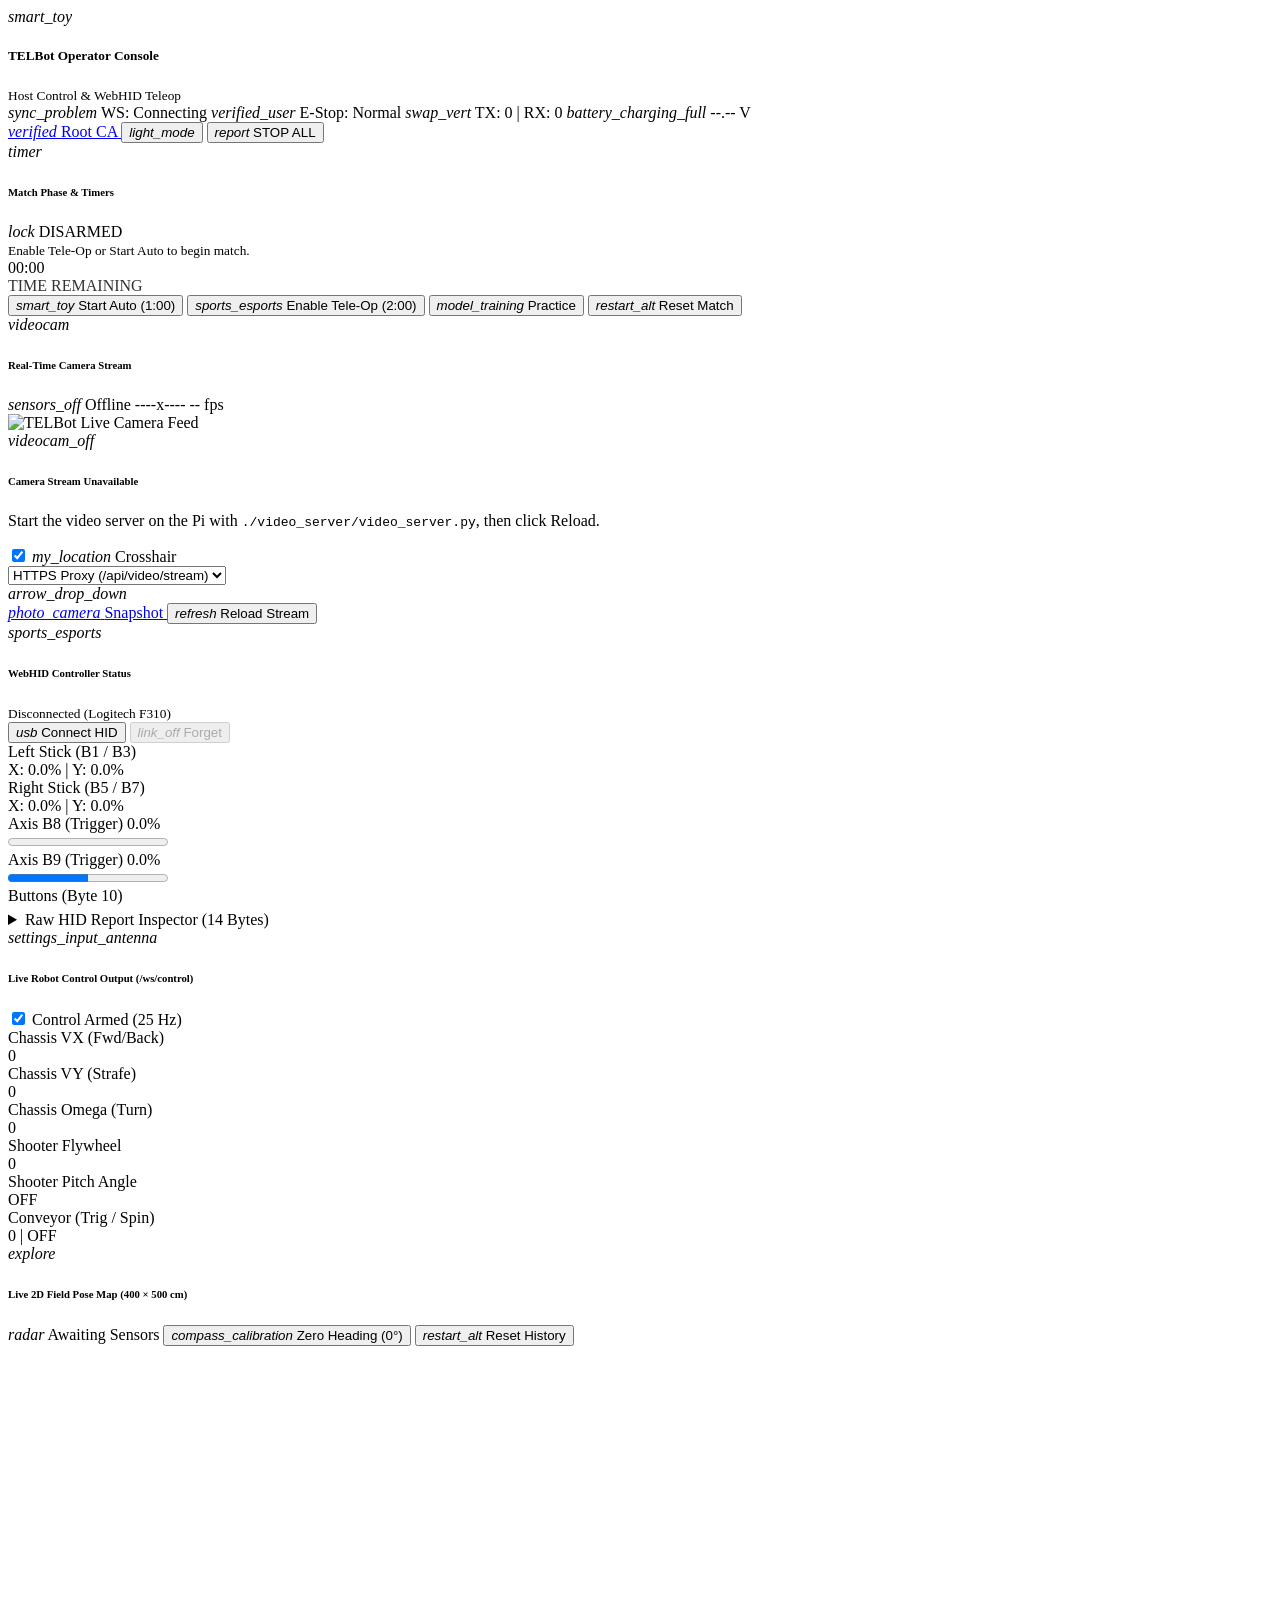
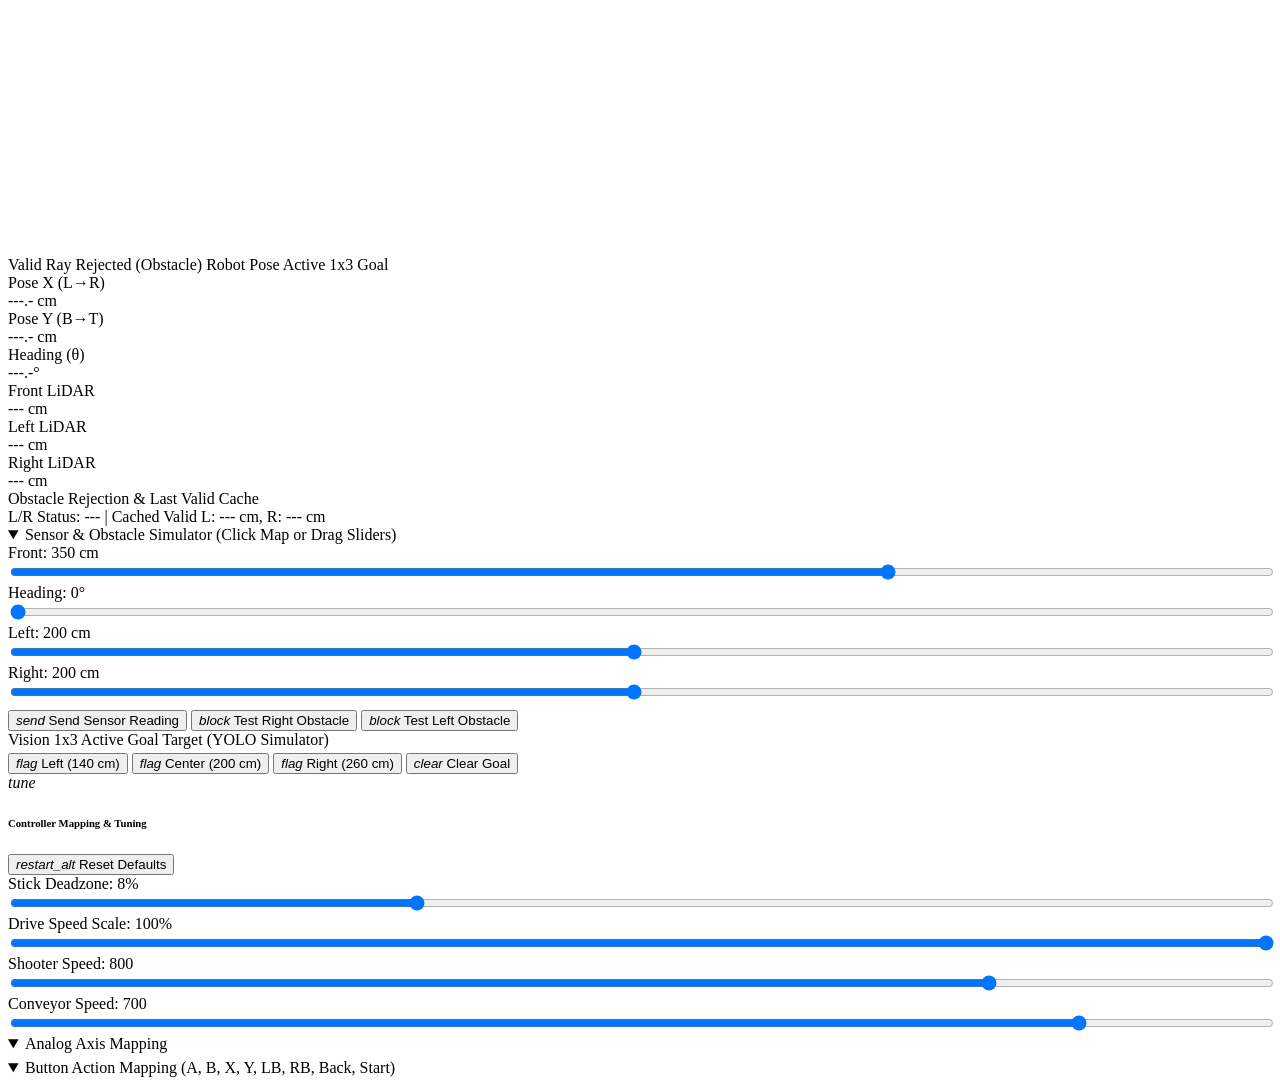
==== web_panel/index.html @ 26b5ab52 "feat: modified structure of "shooter angle adjustment" command" ====
<!DOCTYPE html>
<html lang="en">
<head>
  <meta charset="UTF-8" />
  <meta name="viewport" content="width=device-width, initial-scale=1.0" />
  <title>TELBot Operator Console</title>
  <link rel="stylesheet" href="/static/beer.min.css" />
  <link rel="stylesheet" href="/static/style.css" />
  <script type="module" src="/static/beer.min.js"></script>
  <script defer src="/static/app.js"></script>
</head>
<body class="dark">
  <main class="responsive max">
    <!-- ===================================================================
         Top Status & Quick Actions Bar
         =================================================================== -->
    <article class="round border topbar-card">
      <div class="row wrap space-between middle-align">
        <div class="row middle-align">
          <i class="extra primary-text">smart_toy</i>
          <div>
            <h5 class="no-margin">TELBot Operator Console</h5>
            <small class="mono" id="host-origin-label">Host Control &amp; WebHID Teleop</small>
          </div>
        </div>

        <!-- Status Chips -->
        <div class="row wrap">
          <span class="chip" id="ws-status-chip">
            <i id="ws-status-icon">sync_problem</i>
            <span id="ws-status-text">WS: Connecting</span>
          </span>

          <span class="chip" id="estop-status-chip">
            <i id="estop-status-icon">verified_user</i>
            <span id="estop-status-text">E-Stop: Normal</span>
          </span>

          <span class="chip">
            <i>swap_vert</i>
            <span class="mono" id="uart-stats-text">TX: 0 | RX: 0</span>
          </span>

          <span class="chip">
            <i>battery_charging_full</i>
            <span class="mono" id="battery-text">--.-- V</span>
          </span>
        </div>

        <!-- Global Controls -->
        <div class="row wrap">
          <a class="button small border round" href="/ca.crt" download="telbot-ca.crt" title="Download TELBot Root CA Certificate">
            <i>verified</i>
            <span>Root CA</span>
          </a>
          <button class="button small circle border" id="theme-toggle-btn" title="Toggle Dark/Light Theme">
            <i id="theme-toggle-icon">light_mode</i>
          </button>
          <button class="button small error round" id="emergency-stop-btn">
            <i>report</i>
            <span>STOP ALL</span>
          </button>
        </div>
      </div>
    </article>

    <!-- Hardware E-Stop Alert Banner (Hidden when Normal) -->
    <div id="estop-alert-banner" class="estop-banner row middle-align space-between" style="display: none;">
      <div class="row middle-align">
        <i>warning</i>
        <span>HARDWARE EMERGENCY STOP IS ACTIVE — All motion commands are locked until the physical E-Stop button is released!</span>
      </div>
      <span class="mono">HTTP 423 LOCKED</span>
    </div>

    <!-- Insecure Context / WebHID Availability Warning (Hidden on HTTPS/localhost) -->
    <article id="webhid-warning-card" class="round border error-container" style="display: none; margin-bottom: 12px;">
      <div class="row middle-align">
        <i>security</i>
        <div>
          <h6 class="no-margin">WebHID Requires HTTPS or Localhost</h6>
          <p class="no-margin">
            <code>navigator.hid</code> is unavailable on this origin. Please open
            <a id="https-redirect-link" class="underline bold" href="#">the HTTPS URL</a>
            or enable <code>chrome://flags/#unsafely-treat-insecure-origin-as-secure</code>.
          </p>
        </div>
      </div>
    </article>

    <!-- ===================================================================
         Match Mode & Competition Countdown Timer Bar
         =================================================================== -->
    <article class="round border match-card">
      <div class="row wrap space-between middle-align">
        <!-- Match State & Status Message -->
        <div class="row middle-align">
          <i class="extra primary-text" id="match-icon">timer</i>
          <div>
            <div class="row middle-align" style="gap: 8px;">
              <h6 class="no-margin bold">Match Phase &amp; Timers</h6>
              <span id="match-mode-chip" class="match-mode-chip match-mode-disarmed">
                <i id="match-mode-icon">lock</i>
                <span id="match-mode-text">DISARMED</span>
              </span>
            </div>
            <small class="mono" id="match-status-msg">Enable Tele-Op or Start Auto to begin match.</small>
          </div>
        </div>

        <!-- Big Countdown Timer Display -->
        <div class="row middle-align center-align" style="gap: 16px;">
          <div>
            <div class="mono match-timer-display" id="match-timer-display">00:00</div>
            <div class="row center-align small-text mono" style="opacity: 0.8; margin: 0;">
              <span id="match-phase-label">TIME REMAINING</span>
            </div>
          </div>
        </div>

        <!-- Operator Action Buttons -->
        <div class="row wrap middle-align">
          <button class="button small border round" id="match-start-auto-btn" title="Start Autonomous (1:00) - Controllers Locked">
            <i>smart_toy</i>
            <span>Start Auto (1:00)</span>
          </button>

          <button class="button small primary round" id="match-enable-teleop-btn" title="Enable Tele-Op (2:00) - Driver Control Active">
            <i>sports_esports</i>
            <span>Enable Tele-Op (2:00)</span>
          </button>

          <button class="button small border round" id="match-start-practice-btn" title="Free Practice Mode (No match lockout)">
            <i>model_training</i>
            <span>Practice</span>
          </button>

          <button class="button small border round" id="match-reset-btn" title="Reset match timers and return to Disarmed">
            <i>restart_alt</i>
            <span>Reset Match</span>
          </button>
        </div>
      </div>
    </article>

    <!-- ===================================================================
         Main 2-Column Responsive Grid
         =================================================================== -->
    <div class="grid">
      <!-- =================================================================
           LEFT COLUMN: Real-Time Video, WebHID Controller & Command Telemetry
           ================================================================= -->
      <div class="s12 m12 l6">
        <!-- Section 1: Real-Time Video Feed -->
        <article class="round border">
          <div class="row wrap space-between middle-align">
            <div class="row middle-align">
              <i class="primary-text">videocam</i>
              <h6 class="no-margin">Real-Time Camera Stream</h6>
            </div>

            <div class="row wrap">
              <span class="chip small" id="cam-online-chip">
                <i id="cam-online-icon">sensors_off</i>
                <span id="cam-online-text">Offline</span>
              </span>
              <span class="chip small mono" id="cam-res-chip">----x----</span>
              <span class="chip small mono" id="cam-fps-chip">-- fps</span>
            </div>
          </div>

          <div class="small-space"></div>

          <!-- 16:9 Stream Container -->
          <div class="video-container">
            <img id="video-stream-img" alt="TELBot Live Camera Feed" />

            <!-- Aiming Crosshair Overlay -->
            <div id="video-crosshair" class="video-crosshair">
              <div class="video-crosshair-ring"></div>
            </div>

            <!-- Offline Placeholder -->
            <div id="video-offline-overlay" class="video-offline-overlay">
              <i class="extra">videocam_off</i>
              <h6 class="no-margin">Camera Stream Unavailable</h6>
              <p class="no-margin small-text">
                Start the video server on the Pi with <code>./video_server/video_server.py</code>, then click Reload.
              </p>
            </div>
          </div>
          
          <!-- Video Controls Row -->
          <div class="row wrap space-between middle-align">
            <div class="row wrap middle-align">
              <label class="switch icon">
                <input type="checkbox" id="crosshair-toggle" checked />
                <span><i>my_location</i></span>
              </label>
              <span>Crosshair</span>

              <div class="field small border round no-margin" style="width: 230px;">
                <select id="video-source-mode">
                  <option value="proxy" selected>HTTPS Proxy (/api/video/stream)</option>
                  <option value="direct">Direct uStreamer (:8001/stream)</option>
                </select>
                <i>arrow_drop_down</i>
              </div>
            </div>

            <div class="row wrap">
              <a class="button small border round" id="snapshot-btn" href="/api/video/snapshot" target="_blank">
                <i>photo_camera</i>
                <span>Snapshot</span>
              </a>
              <button class="button small primary round" id="video-reload-btn">
                <i>refresh</i>
                <span>Reload Stream</span>
              </button>
            </div>
          </div>
        </article>

        <!-- Section 2: WebHID Controller Status (moved to left column) -->
        <article class="round border">
          <div class="row wrap space-between middle-align">
            <div class="row middle-align">
              <i class="primary-text">sports_esports</i>
              <div>
                <h6 class="no-margin">WebHID Controller Status</h6>
                <small class="mono" id="connected-device-text">Disconnected (Logitech F310)</small>
              </div>
            </div>

            <div class="row wrap">
              <button class="button small primary round" id="connect-btn">
                <i>usb</i>
                <span>Connect HID</span>
              </button>
              <button class="button small border round" id="forget-btn" disabled>
                <i>link_off</i>
                <span>Forget</span>
              </button>
            </div>
          </div>

          <div class="small-space"></div>

          <!-- Dual Stick Visualizers -->
          <div class="grid">
            <div class="s6">
              <div class="stick-card">
                <span class="small-text bold">Left Stick (B1 / B3)</span>
                <div class="stick-pad">
                  <div class="stick-axis-x"></div>
                  <div class="stick-axis-y"></div>
                  <div class="stick-dot" id="left-stick-dot"></div>
                </div>
                <span class="mono small-text" id="left-stick-text">X: 0.0% | Y: 0.0%</span>
              </div>
            </div>

            <div class="s6">
              <div class="stick-card">
                <span class="small-text bold">Right Stick (B5 / B7)</span>
                <div class="stick-pad">
                  <div class="stick-axis-x"></div>
                  <div class="stick-axis-y"></div>
                  <div class="stick-dot" id="right-stick-dot"></div>
                </div>
                <span class="mono small-text" id="right-stick-text">X: 0.0% | Y: 0.0%</span>
              </div>
            </div>
          </div>

          <div class="small-space"></div>

          <!-- Triggers (Byte 8 & Byte 9) -->
          <div class="grid">
            <div class="s6">
              <div class="row space-between small-text">
                <span>Axis B8 (Trigger)</span>
                <span class="mono" id="axis-b8-text">0.0%</span>
              </div>
              <progress id="axis-b8-bar" value="0" max="100"></progress>
            </div>
            <div class="s6">
              <div class="row space-between small-text">
                <span>Axis B9 (Trigger)</span>
                <span class="mono" id="axis-b9-text">0.0%</span>
              </div>
              <progress id="axis-b9-bar" value="50" max="100"></progress>
            </div>
          </div>

          <div class="small-space"></div>

          <!-- 8 F310 Buttons Matrix -->
          <div class="small-text bold" style="margin-bottom: 6px;">Buttons (Byte 10)</div>
          <div class="btn-grid" id="f310-btn-grid">
            <!-- Populated dynamically with A, B, X, Y, LB, RB, Back, Start -->
          </div>

          <div class="small-space"></div>

          <!-- Collapsible Raw HID Report Table (Exact PoC table) -->
          <details>
            <summary class="small-text bold" style="cursor: pointer;">
              Raw HID Report Inspector (14 Bytes)
            </summary>
            <div class="raw-table-wrap">
              <table id="report-table" class="report-table mono">
                <thead>
                  <tr id="report-table-idx">
                    <th>#</th>
                  </tr>
                </thead>
                <tbody>
                  <tr id="report-table-raw">
                    <td>RAW</td>
                  </tr>
                  <tr id="report-table-percnt">
                    <td>%</td>
                  </tr>
                  <tr id="report-table-btn">
                    <td>BTN</td>
                  </tr>
                </tbody>
              </table>
            </div>
          </details>
        </article>

        <!-- Section 3: Outgoing Robot Command Telemetry -->
        <article class="round border">
          <div class="row wrap space-between middle-align">
            <div class="row middle-align">
              <i class="primary-text">settings_input_antenna</i>
              <h6 class="no-margin">Live Robot Control Output (/ws/control)</h6>
            </div>

            <div class="row middle-align">
              <label class="switch">
                <input type="checkbox" id="control-armed-toggle" checked />
                <span></span>
              </label>
              <span id="control-armed-label" class="bold">Control Armed (25 Hz)</span>
            </div>
          </div>

          <div class="small-space"></div>

          <div class="grid">
            <div class="s4">
              <div class="cmd-metric">
                <div class="label">Chassis VX (Fwd/Back)</div>
                <div class="value mono" id="cmd-vx">0</div>
              </div>
            </div>
            <div class="s4">
              <div class="cmd-metric">
                <div class="label">Chassis VY (Strafe)</div>
                <div class="value mono" id="cmd-vy">0</div>
              </div>
            </div>
            <div class="s4">
              <div class="cmd-metric">
                <div class="label">Chassis Omega (Turn)</div>
                <div class="value mono" id="cmd-omega">0</div>
              </div>
            </div>
            <div class="s4">
              <div class="cmd-metric">
                <div class="label">Shooter Flywheel</div>
                <div class="value mono" id="cmd-flywheel">0</div>
              </div>
            </div>
            <div class="s4">
              <div class="cmd-metric">
                <div class="label">Shooter Pitch Angle</div>
                <div class="value mono" id="cmd-angle">OFF</div>
              </div>
            </div>
            <div class="s4">
              <div class="cmd-metric">
                <div class="label">Conveyor (Trig / Spin)</div>
                <div class="value mono" id="cmd-conveyor">0 | OFF</div>
              </div>
            </div>
          </div>
        </article>
      </div>

      <!-- =================================================================
           RIGHT COLUMN: Live 2D Field Pose Map & Controller Mapping
           ================================================================= -->
      <div class="s12 m12 l6">
        <!-- Section 4: Live 2D Field Pose Map (400cm x 500cm, right of camera) -->
        <article class="round border">
          <div class="row wrap space-between middle-align">
            <div class="row middle-align">
              <i class="primary-text">explore</i>
              <div>
                <h6 class="no-margin">Live 2D Field Pose Map (400 &times; 500 cm)</h6>
              </div>
            </div>

            <div class="row wrap">
              <span class="chip small" id="pose-status-chip">
                <i id="pose-status-icon">radar</i>
                <span id="pose-status-text">Awaiting Sensors</span>
              </span>
              <button class="button small border round" id="pose-zero-heading-btn" title="Set current heading as 0 deg (facing Top 3x3 Grid)">
                <i>compass_calibration</i>
                <span>Zero Heading (0&deg;)</span>
              </button>
              <button class="button small border round" id="pose-reset-btn" title="Clear cached valid LiDAR distances and trail">
                <i>restart_alt</i>
                <span>Reset History</span>
              </button>
            </div>
          </div>
          <div class="grid">
            <!-- 2D Canvas Column -->
            <div class="s12 xl6">
              <div class="field-map-wrap">
                <canvas id="field-map-canvas" width="400" height="500" title="Click anywhere on field to simulate robot pose"></canvas>
              </div>
              <div class="row center-align wrap small-text" style="margin-top: 6px; gap: 12px;">
                <span><span class="legend-dot" style="background: #00e676;"></span>Valid Ray</span>
                <span><span class="legend-dot" style="background: #ff5252;"></span>Rejected (Obstacle)</span>
                <span><span class="legend-dot" style="background: #38bdf8;"></span>Robot Pose</span>
                <span><span class="legend-dot" style="background: #facc15;"></span>Active 1x3 Goal</span>
              </div>
            </div>

            <!-- Numeric Pose & LiDAR Readouts + Test Simulator -->
            <div class="s12 xl6">
              <div class="grid">
                <div class="s4">
                  <div class="cmd-metric">
                    <div class="label">Pose X (L&rarr;R)</div>
                    <div class="value mono" id="pose-x-val">---.- cm</div>
                  </div>
                </div>
                <div class="s4">
                  <div class="cmd-metric">
                    <div class="label">Pose Y (B&rarr;T)</div>
                    <div class="value mono" id="pose-y-val">---.- cm</div>
                  </div>
                </div>
                <div class="s4">
                  <div class="cmd-metric">
                    <div class="label">Heading (&theta;)</div>
                    <div class="value mono" id="pose-heading-val">---.-&deg;</div>
                  </div>
                </div>

                <div class="s4">
                  <div class="cmd-metric">
                    <div class="label">Front LiDAR</div>
                    <div class="value mono" id="lidar-front-val">--- cm</div>
                  </div>
                </div>
                <div class="s4">
                  <div class="cmd-metric">
                    <div class="label">Left LiDAR</div>
                    <div class="value mono" id="lidar-left-val">--- cm</div>
                  </div>
                </div>
                <div class="s4">
                  <div class="cmd-metric">
                    <div class="label">Right LiDAR</div>
                    <div class="value mono" id="lidar-right-val">--- cm</div>
                  </div>
                </div>
              </div>

              <div class="small-space"></div>

              <div class="cmd-metric">
                <div class="label">Obstacle Rejection &amp; Last Valid Cache</div>
                <div class="mono small-text" id="pose-validation-detail">
                  L/R Status: --- | Cached Valid L: --- cm, R: --- cm
                </div>
              </div>

              <div class="small-space"></div>

              <!-- Interactive Sensor / Obstacle Simulator for testing before ESP32 is connected -->
              <details open>
                <summary class="small-text bold" style="cursor: pointer;">
                  Sensor &amp; Obstacle Simulator (Click Map or Drag Sliders)
                </summary>
                <div class="small-space"></div>
                <div class="grid">
                  <div class="s6">
                    <label class="small-text">Front: <span class="mono bold" id="sim-f-label">350 cm</span></label>
                    <input type="range" id="sim-f-slider" min="5" max="500" step="1" value="350" style="width: 100%;" />
                  </div>
                  <div class="s6">
                    <label class="small-text">Heading: <span class="mono bold" id="sim-h-label">0&deg;</span></label>
                    <input type="range" id="sim-h-slider" min="0" max="359" step="1" value="0" style="width: 100%;" />
                  </div>
                  <div class="s6">
                    <label class="small-text">Left: <span class="mono bold" id="sim-l-label">200 cm</span></label>
                    <input type="range" id="sim-l-slider" min="5" max="400" step="1" value="200" style="width: 100%;" />
                  </div>
                  <div class="s6">
                    <label class="small-text">Right: <span class="mono bold" id="sim-r-label">200 cm</span></label>
                    <input type="range" id="sim-r-slider" min="5" max="400" step="1" value="200" style="width: 100%;" />
                  </div>
                </div>
                <div class="row wrap" style="margin-top: 6px;">
                  <button class="button small primary round" id="sim-send-btn">
                    <i>send</i>
                    <span>Send Sensor Reading</span>
                  </button>
                  <button class="button small border round" id="sim-obstacle-r-btn" title="Simulate an obstacle suddenly blocking Right LiDAR at 45 cm">
                    <i>block</i>
                    <span>Test Right Obstacle</span>
                  </button>
                  <button class="button small border round" id="sim-obstacle-l-btn" title="Simulate an obstacle suddenly blocking Left LiDAR at 45 cm">
                    <i>block</i>
                    <span>Test Left Obstacle</span>
                  </button>
                </div>

                <div class="small-space"></div>
                <div class="small-text bold" style="margin-bottom: 4px;">Vision 1x3 Active Goal Target (YOLO Simulator)</div>
                <div class="row wrap" style="gap: 6px;">
                  <button class="button small border round" id="sim-target-left-btn" title="Simulate YOLO detecting Left column active">
                    <i>flag</i>
                    <span>Left (140 cm)</span>
                  </button>
                  <button class="button small border round" id="sim-target-center-btn" title="Simulate YOLO detecting Center column active">
                    <i>flag</i>
                    <span>Center (200 cm)</span>
                  </button>
                  <button class="button small border round" id="sim-target-right-btn" title="Simulate YOLO detecting Right column active">
                    <i>flag</i>
                    <span>Right (260 cm)</span>
                  </button>
                  <button class="button small border round" id="sim-target-reset-btn" title="Reset vision active target">
                    <i>clear</i>
                    <span>Clear Goal</span>
                  </button>
                </div>
              </details>
            </div>
          </div>
        </article>

        <!-- Section 5: Configurable Axis & Button Mapping -->
        <article class="round border">
          <div class="row wrap space-between middle-align">
            <div class="row middle-align">
              <i class="primary-text">tune</i>
              <h6 class="no-margin">Controller Mapping &amp; Tuning</h6>
            </div>
            <button class="button small border round" id="reset-mapping-btn" title="Restore Default Mapping">
              <i>restart_alt</i>
              <span>Reset Defaults</span>
            </button>
          </div>

          <div class="small-space"></div>

          <!-- Tuning Sliders -->
          <div class="grid">
            <div class="s6">
              <label class="small-text">Stick Deadzone: <span class="mono bold" id="deadzone-val-label">8%</span></label>
              <input type="range" id="deadzone-slider" min="0" max="25" step="1" value="8" style="width: 100%;" />
            </div>
            <div class="s6">
              <label class="small-text">Drive Speed Scale: <span class="mono bold" id="speed-scale-val-label">100%</span></label>
              <input type="range" id="speed-scale-slider" min="10" max="100" step="5" value="100" style="width: 100%;" />
            </div>
            <div class="s6">
              <label class="small-text">Shooter Speed: <span class="mono bold" id="shooter-speed-val-label">800</span></label>
              <input type="range" id="shooter-speed-slider" min="100" max="1000" step="50" value="800" style="width: 100%;" />
            </div>
            <div class="s6">
              <label class="small-text">Conveyor Speed: <span class="mono bold" id="conveyor-speed-val-label">700</span></label>
              <input type="range" id="conveyor-speed-slider" min="-1000" max="1000" step="50" value="700" style="width: 100%;" />
            </div>
          </div>

          <div class="small-space"></div>

          <!-- Axis Assignment -->
          <details open>
            <summary class="small-text bold" style="cursor: pointer; margin-bottom: 6px;">
              Analog Axis Mapping
            </summary>
            <div id="axis-mapping-container">
              <!-- Populated by app.js -->
            </div>
          </details>

          <div class="small-space"></div>

          <!-- Button Assignment -->
          <details open>
            <summary class="small-text bold" style="cursor: pointer; margin-bottom: 6px;">
              Button Action Mapping (A, B, X, Y, LB, RB, Back, Start)
            </summary>
            <div id="button-mapping-container">
              <!-- Populated by app.js -->
            </div>
          </details>
        </article>
      </div>
    </div>
  </main>
</body>
</html>
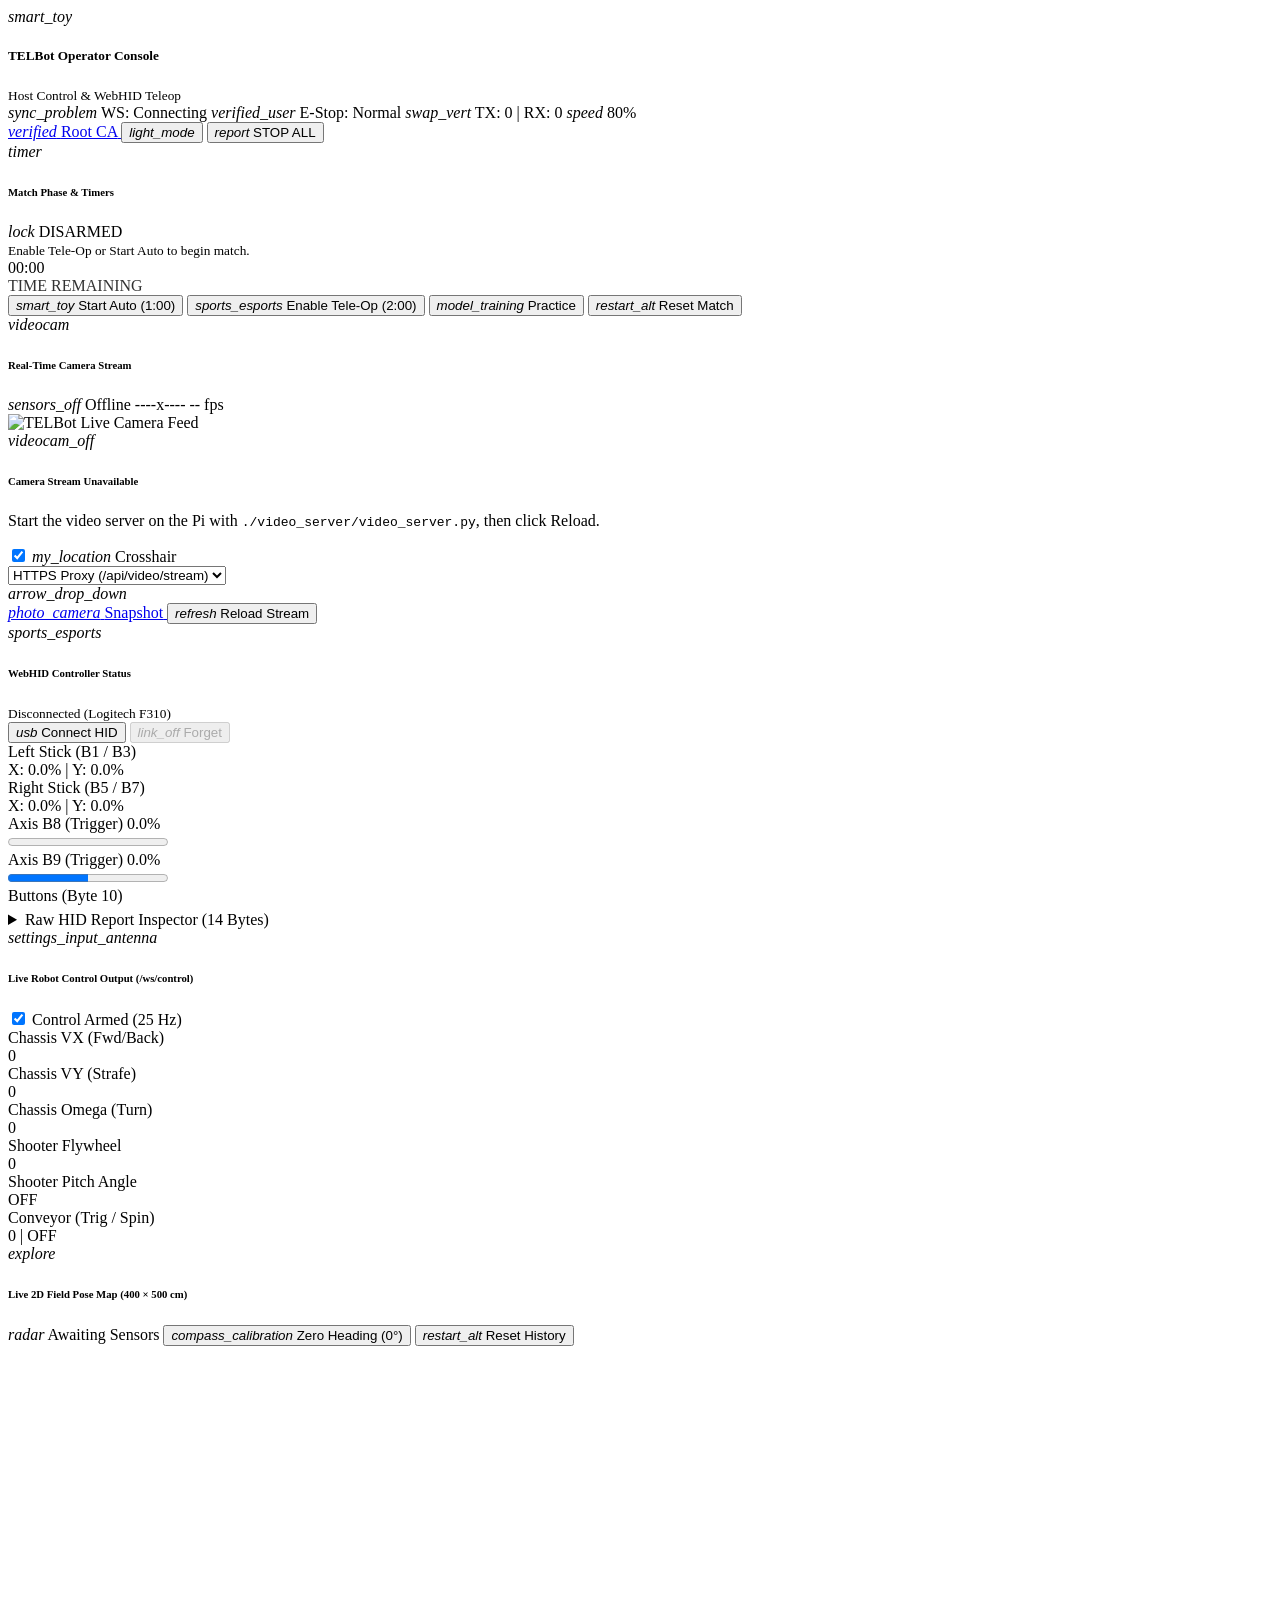
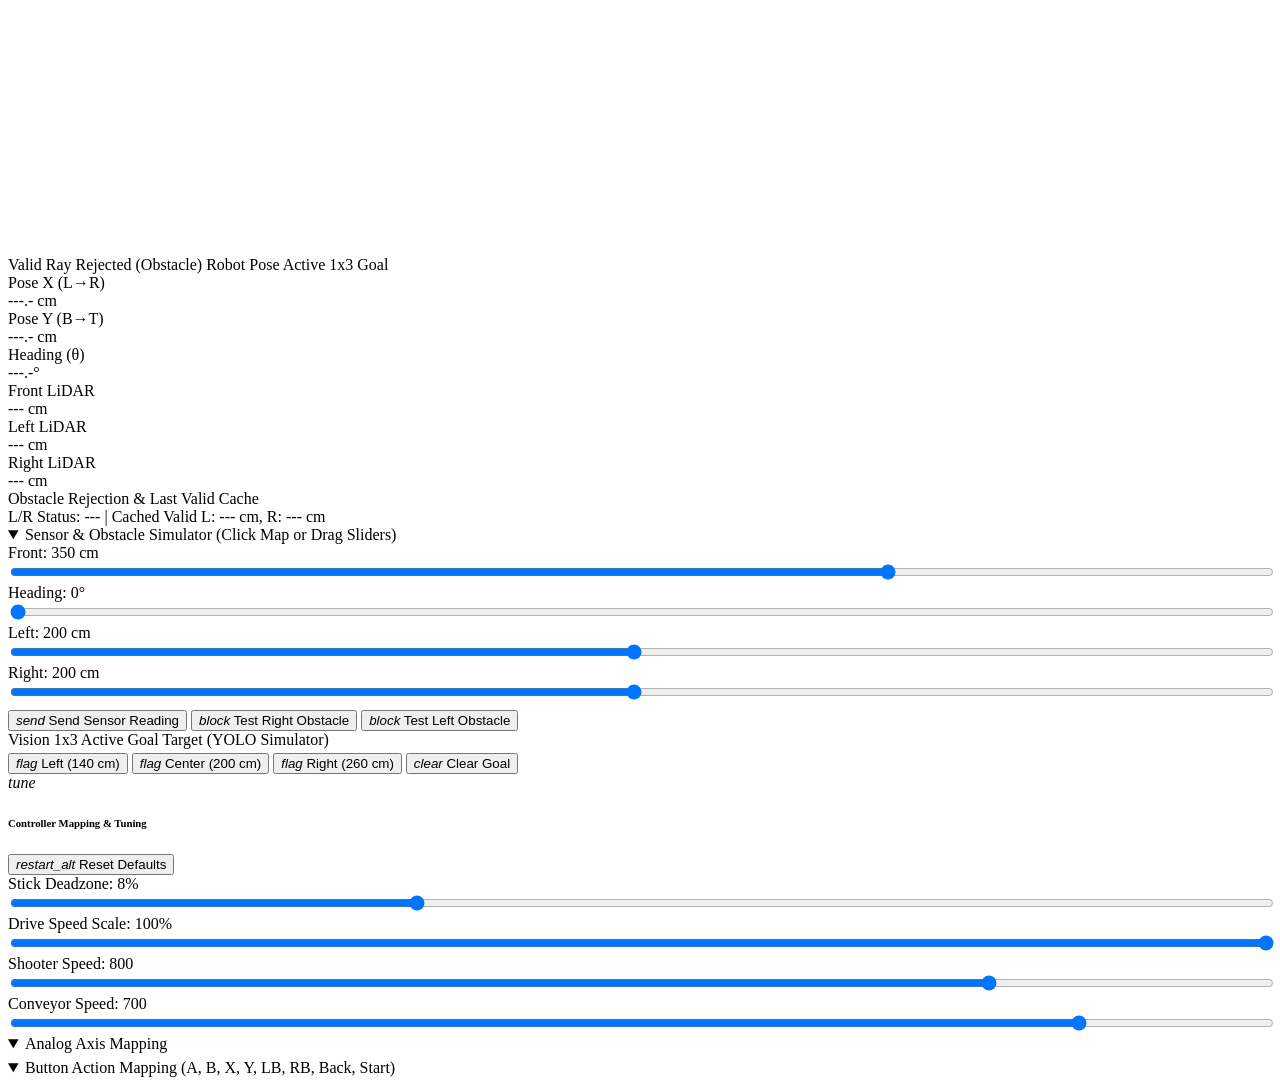
==== commit 148cd202: "feat(web): added ability to adjust shooter speed" ====
--- a/web_panel/index.html
+++ b/web_panel/index.html
@@ -42,8 +42,8 @@
           </span>
 
           <span class="chip">
-            <i>battery_charging_full</i>
-            <span class="mono" id="battery-text">--.-- V</span>
+            <i>speed</i>
+            <span class="mono" id="battery-text">80%</span>
           </span>
         </div>
 
@@ -71,6 +71,12 @@
         <span>HARDWARE EMERGENCY STOP IS ACTIVE — All motion commands are locked until the physical E-Stop button is released!</span>
       </div>
       <span class="mono">HTTP 423 LOCKED</span>
+    </div>
+    <div id="estop-web-alert-banner" class="estop-banner row middle-align space-between" style="display: none;">
+      <div class="row middle-align">
+        <i>warning</i>
+        <span>WEB EMERGENCY STOP IS ACTIVE! All WS requests are discarded. Click here to unlock.</span>
+      </div>
     </div>
 
     <!-- Insecure Context / WebHID Availability Warning (Hidden on HTTPS/localhost) -->
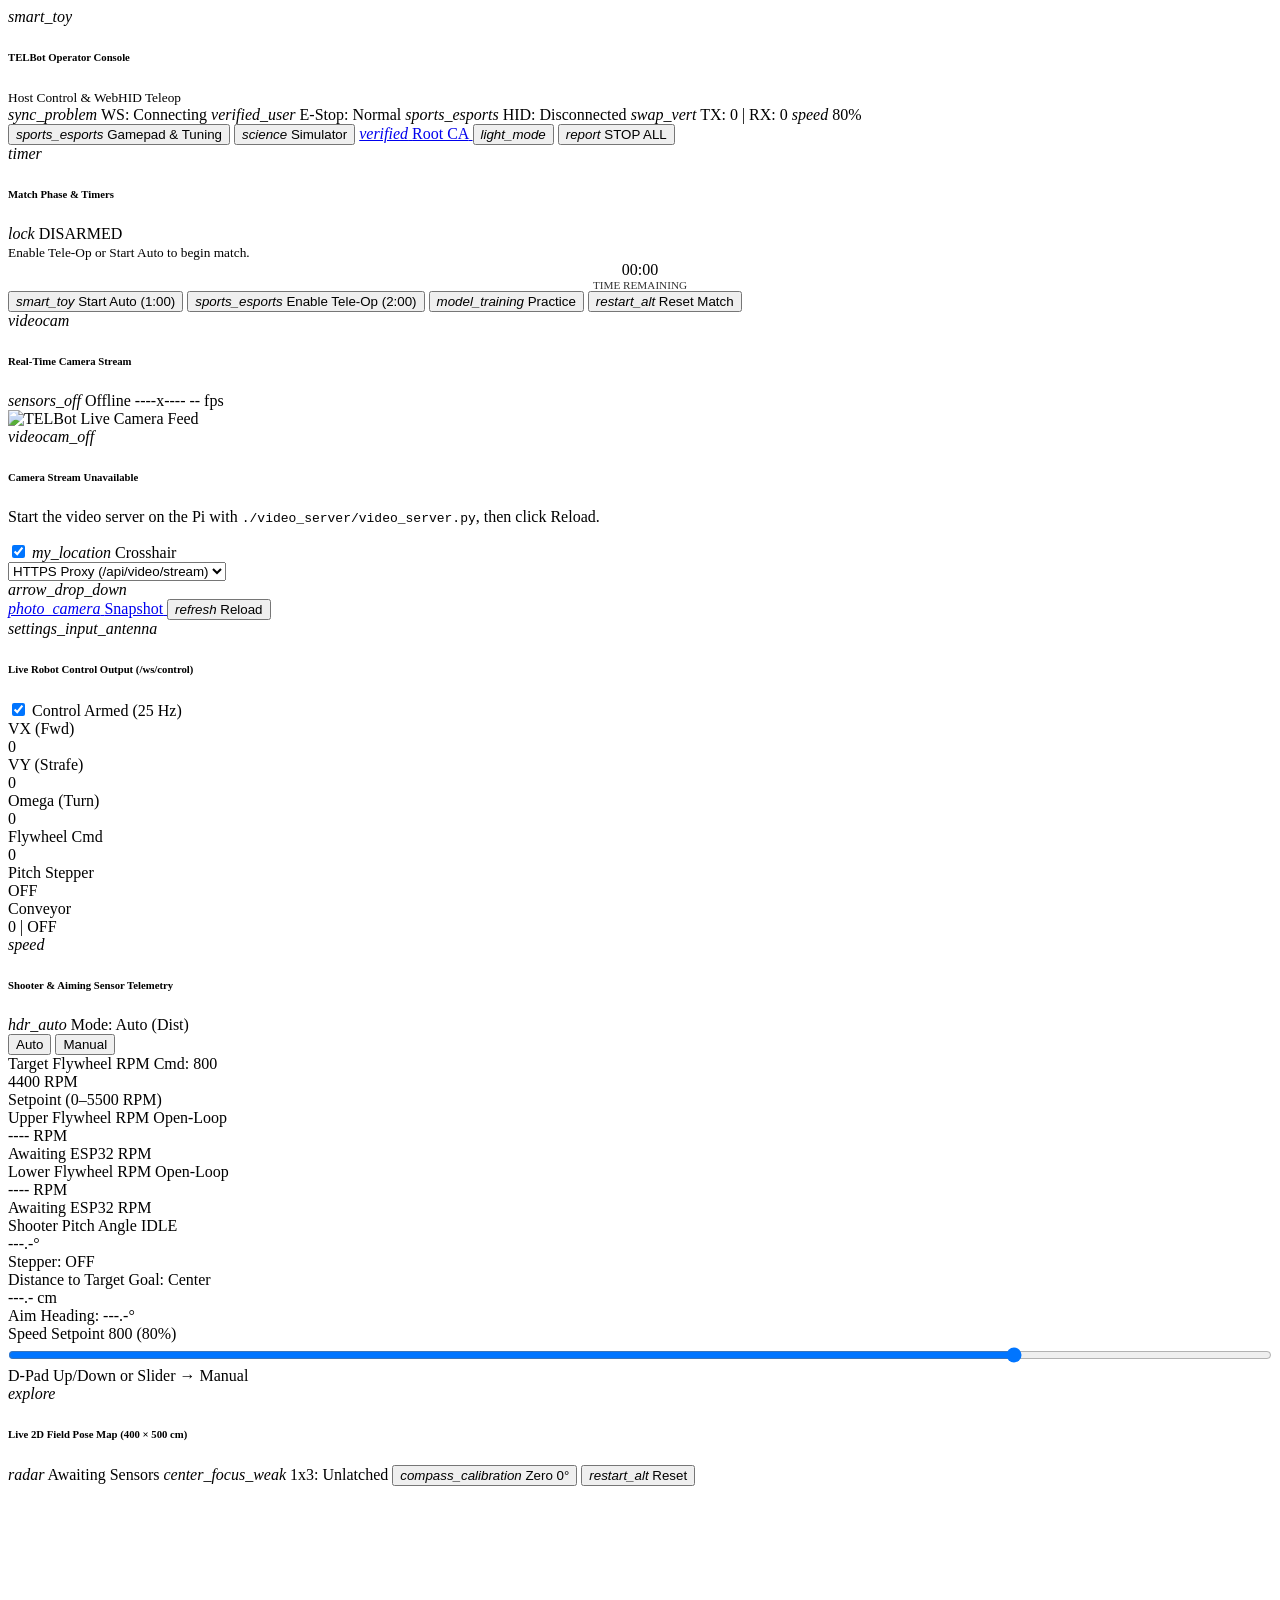
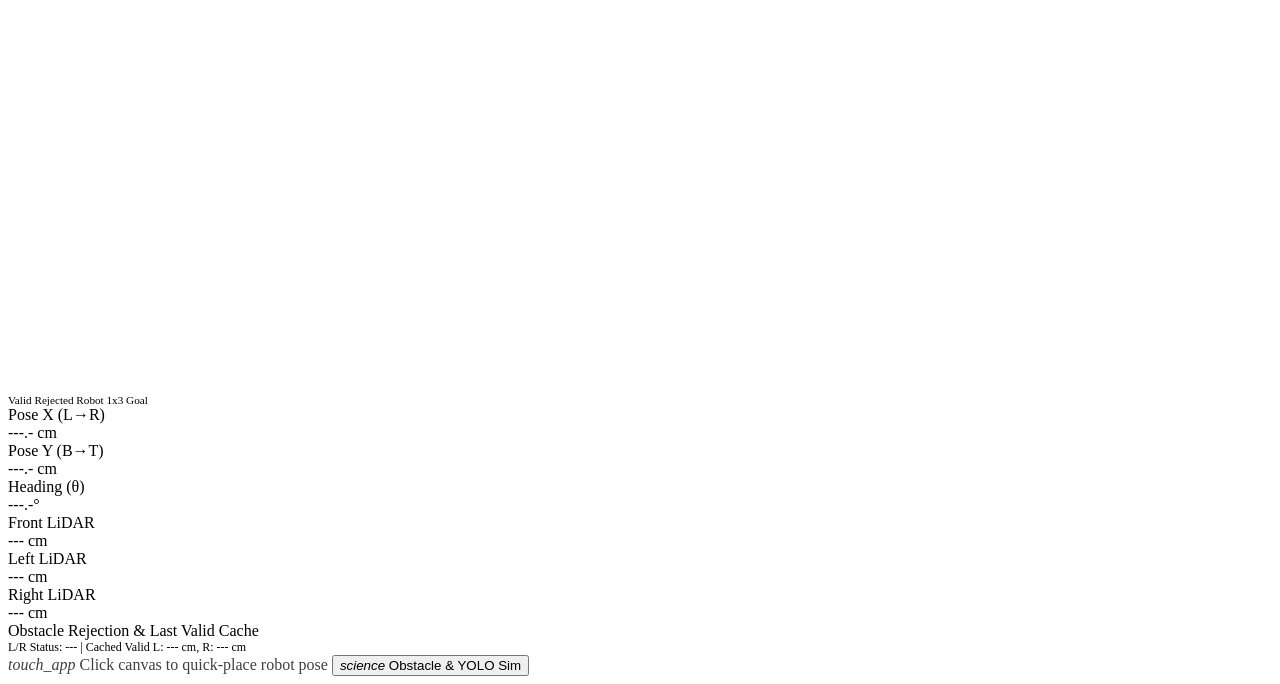
==== commit 5b6b1cda: "feat(web): added telemetry and metric monitor modal" ====
--- a/web_panel/index.html
+++ b/web_panel/index.html
@@ -10,45 +10,58 @@
   <script defer src="/static/app.js"></script>
 </head>
 <body class="dark">
-  <main class="responsive max">
+  <main class="responsive max dashboard-main">
     <!-- ===================================================================
          Top Status & Quick Actions Bar
          =================================================================== -->
     <article class="round border topbar-card">
       <div class="row wrap space-between middle-align">
-        <div class="row middle-align">
-          <i class="extra primary-text">smart_toy</i>
+        <div class="row middle-align" style="gap: 8px;">
+          <i class=" primary-text">smart_toy</i>
           <div>
-            <h5 class="no-margin">TELBot Operator Console</h5>
+            <h6 class="no-margin bold">TELBot Operator Console</h6>
             <small class="mono" id="host-origin-label">Host Control &amp; WebHID Teleop</small>
           </div>
         </div>
 
         <!-- Status Chips -->
-        <div class="row wrap">
-          <span class="chip" id="ws-status-chip">
+        <div class="row wrap" style="gap: 6px;">
+          <span class="chip small" id="ws-status-chip">
             <i id="ws-status-icon">sync_problem</i>
             <span id="ws-status-text">WS: Connecting</span>
           </span>
 
-          <span class="chip" id="estop-status-chip">
+          <span class="chip small" id="estop-status-chip">
             <i id="estop-status-icon">verified_user</i>
             <span id="estop-status-text">E-Stop: Normal</span>
           </span>
 
-          <span class="chip">
+          <span class="chip small" id="hid-status-chip" title="Click to open Gamepad Status & Mapping">
+            <i id="hid-status-icon">sports_esports</i>
+            <span id="hid-status-text">HID: Disconnected</span>
+          </span>
+
+          <span class="chip small">
             <i>swap_vert</i>
             <span class="mono" id="uart-stats-text">TX: 0 | RX: 0</span>
           </span>
 
-          <span class="chip">
+          <span class="chip small" title="Current Shooter Speed Output %">
             <i>speed</i>
             <span class="mono" id="battery-text">80%</span>
           </span>
         </div>
 
-        <!-- Global Controls -->
-        <div class="row wrap">
+        <!-- Global Controls & Modal Triggers -->
+        <div class="row wrap" style="gap: 6px;">
+          <button class="button small border round" id="open-controller-modal-btn" title="Open WebHID Controller Status, Mapping & Tuning">
+            <i>sports_esports</i>
+            <span>Gamepad &amp; Tuning</span>
+          </button>
+          <button class="button small border round" id="open-simulator-modal-btn" title="Open Sensor & Vision Simulator">
+            <i>science</i>
+            <span>Simulator</span>
+          </button>
           <a class="button small border round" href="/ca.crt" download="telbot-ca.crt" title="Download TELBot Root CA Certificate">
             <i>verified</i>
             <span>Root CA</span>
@@ -80,12 +93,12 @@
     </div>
 
     <!-- Insecure Context / WebHID Availability Warning (Hidden on HTTPS/localhost) -->
-    <article id="webhid-warning-card" class="round border error-container" style="display: none; margin-bottom: 12px;">
+    <article id="webhid-warning-card" class="round border error-container" style="display: none; margin-bottom: 8px; padding: 8px 12px;">
       <div class="row middle-align">
         <i>security</i>
         <div>
           <h6 class="no-margin">WebHID Requires HTTPS or Localhost</h6>
-          <p class="no-margin">
+          <p class="no-margin small-text">
             <code>navigator.hid</code> is unavailable on this origin. Please open
             <a id="https-redirect-link" class="underline bold" href="#">the HTTPS URL</a>
             or enable <code>chrome://flags/#unsafely-treat-insecure-origin-as-secure</code>.
@@ -100,8 +113,8 @@
     <article class="round border match-card">
       <div class="row wrap space-between middle-align">
         <!-- Match State & Status Message -->
-        <div class="row middle-align">
-          <i class="extra primary-text" id="match-icon">timer</i>
+        <div class="row middle-align" style="gap: 8px;">
+          <i class="primary-text" id="match-icon">timer</i>
           <div>
             <div class="row middle-align" style="gap: 8px;">
               <h6 class="no-margin bold">Match Phase &amp; Timers</h6>
@@ -115,17 +128,17 @@
         </div>
 
         <!-- Big Countdown Timer Display -->
-        <div class="row middle-align center-align" style="gap: 16px;">
-          <div>
+        <div class="row middle-align center-align" style="gap: 12px;">
+          <div style="text-align: center;">
             <div class="mono match-timer-display" id="match-timer-display">00:00</div>
-            <div class="row center-align small-text mono" style="opacity: 0.8; margin: 0;">
+            <div class="row center-align small-text mono" style="opacity: 0.8; margin: 0; font-size: 0.7rem;">
               <span id="match-phase-label">TIME REMAINING</span>
             </div>
           </div>
         </div>
 
         <!-- Operator Action Buttons -->
-        <div class="row wrap middle-align">
+        <div class="row wrap middle-align" style="gap: 6px;">
           <button class="button small border round" id="match-start-auto-btn" title="Start Autonomous (1:00) - Controllers Locked">
             <i>smart_toy</i>
             <span>Start Auto (1:00)</span>
@@ -150,22 +163,22 @@
     </article>
 
     <!-- ===================================================================
-         Main 2-Column Responsive Grid
+         Main 2-Column Single-Screen Dashboard Grid (Fits without scrolling)
          =================================================================== -->
-    <div class="grid">
+    <div class="grid dashboard-grid">
       <!-- =================================================================
-           LEFT COLUMN: Real-Time Video, WebHID Controller & Command Telemetry
+           LEFT COLUMN: Real-Time Camera Stream & Outgoing Command Telemetry
            ================================================================= -->
-      <div class="s12 m12 l6">
+      <div class="s12 m12 l6 dashboard-col">
         <!-- Section 1: Real-Time Video Feed -->
-        <article class="round border">
+        <article class="round border compact-card">
           <div class="row wrap space-between middle-align">
-            <div class="row middle-align">
+            <div class="row middle-align" style="gap: 6px;">
               <i class="primary-text">videocam</i>
               <h6 class="no-margin">Real-Time Camera Stream</h6>
             </div>
 
-            <div class="row wrap">
+            <div class="row wrap" style="gap: 4px;">
               <span class="chip small" id="cam-online-chip">
                 <i id="cam-online-icon">sensors_off</i>
                 <span id="cam-online-text">Offline</span>
@@ -175,7 +188,7 @@
             </div>
           </div>
 
-          <div class="small-space"></div>
+          <div class="tiny-space"></div>
 
           <!-- 16:9 Stream Container -->
           <div class="video-container">
@@ -188,24 +201,26 @@
 
             <!-- Offline Placeholder -->
             <div id="video-offline-overlay" class="video-offline-overlay">
-              <i class="extra">videocam_off</i>
+              <i class="large">videocam_off</i>
               <h6 class="no-margin">Camera Stream Unavailable</h6>
               <p class="no-margin small-text">
                 Start the video server on the Pi with <code>./video_server/video_server.py</code>, then click Reload.
               </p>
             </div>
           </div>
-          
+
+          <div class="tiny-space"></div>
+
           <!-- Video Controls Row -->
           <div class="row wrap space-between middle-align">
-            <div class="row wrap middle-align">
+            <div class="row wrap middle-align" style="gap: 8px;">
               <label class="switch icon">
                 <input type="checkbox" id="crosshair-toggle" checked />
                 <span><i>my_location</i></span>
               </label>
-              <span>Crosshair</span>
-
-              <div class="field small border round no-margin" style="width: 230px;">
+              <span class="small-text">Crosshair</span>
+
+              <div class="field small border round no-margin" style="width: 210px;">
                 <select id="video-source-mode">
                   <option value="proxy" selected>HTTPS Proxy (/api/video/stream)</option>
                   <option value="direct">Direct uStreamer (:8001/stream)</option>
@@ -214,182 +229,72 @@
               </div>
             </div>
 
-            <div class="row wrap">
+            <div class="row wrap" style="gap: 6px;">
               <a class="button small border round" id="snapshot-btn" href="/api/video/snapshot" target="_blank">
                 <i>photo_camera</i>
                 <span>Snapshot</span>
               </a>
               <button class="button small primary round" id="video-reload-btn">
                 <i>refresh</i>
-                <span>Reload Stream</span>
+                <span>Reload</span>
               </button>
             </div>
           </div>
         </article>
 
-        <!-- Section 2: WebHID Controller Status (moved to left column) -->
-        <article class="round border">
+        <!-- Section 2: Outgoing Robot Command Telemetry -->
+        <article class="round border compact-card">
           <div class="row wrap space-between middle-align">
-            <div class="row middle-align">
-              <i class="primary-text">sports_esports</i>
-              <div>
-                <h6 class="no-margin">WebHID Controller Status</h6>
-                <small class="mono" id="connected-device-text">Disconnected (Logitech F310)</small>
-              </div>
-            </div>
-
-            <div class="row wrap">
-              <button class="button small primary round" id="connect-btn">
-                <i>usb</i>
-                <span>Connect HID</span>
-              </button>
-              <button class="button small border round" id="forget-btn" disabled>
-                <i>link_off</i>
-                <span>Forget</span>
-              </button>
-            </div>
-          </div>
-
-          <div class="small-space"></div>
-
-          <!-- Dual Stick Visualizers -->
-          <div class="grid">
-            <div class="s6">
-              <div class="stick-card">
-                <span class="small-text bold">Left Stick (B1 / B3)</span>
-                <div class="stick-pad">
-                  <div class="stick-axis-x"></div>
-                  <div class="stick-axis-y"></div>
-                  <div class="stick-dot" id="left-stick-dot"></div>
-                </div>
-                <span class="mono small-text" id="left-stick-text">X: 0.0% | Y: 0.0%</span>
-              </div>
-            </div>
-
-            <div class="s6">
-              <div class="stick-card">
-                <span class="small-text bold">Right Stick (B5 / B7)</span>
-                <div class="stick-pad">
-                  <div class="stick-axis-x"></div>
-                  <div class="stick-axis-y"></div>
-                  <div class="stick-dot" id="right-stick-dot"></div>
-                </div>
-                <span class="mono small-text" id="right-stick-text">X: 0.0% | Y: 0.0%</span>
-              </div>
-            </div>
-          </div>
-
-          <div class="small-space"></div>
-
-          <!-- Triggers (Byte 8 & Byte 9) -->
-          <div class="grid">
-            <div class="s6">
-              <div class="row space-between small-text">
-                <span>Axis B8 (Trigger)</span>
-                <span class="mono" id="axis-b8-text">0.0%</span>
-              </div>
-              <progress id="axis-b8-bar" value="0" max="100"></progress>
-            </div>
-            <div class="s6">
-              <div class="row space-between small-text">
-                <span>Axis B9 (Trigger)</span>
-                <span class="mono" id="axis-b9-text">0.0%</span>
-              </div>
-              <progress id="axis-b9-bar" value="50" max="100"></progress>
-            </div>
-          </div>
-
-          <div class="small-space"></div>
-
-          <!-- 8 F310 Buttons Matrix -->
-          <div class="small-text bold" style="margin-bottom: 6px;">Buttons (Byte 10)</div>
-          <div class="btn-grid" id="f310-btn-grid">
-            <!-- Populated dynamically with A, B, X, Y, LB, RB, Back, Start -->
-          </div>
-
-          <div class="small-space"></div>
-
-          <!-- Collapsible Raw HID Report Table (Exact PoC table) -->
-          <details>
-            <summary class="small-text bold" style="cursor: pointer;">
-              Raw HID Report Inspector (14 Bytes)
-            </summary>
-            <div class="raw-table-wrap">
-              <table id="report-table" class="report-table mono">
-                <thead>
-                  <tr id="report-table-idx">
-                    <th>#</th>
-                  </tr>
-                </thead>
-                <tbody>
-                  <tr id="report-table-raw">
-                    <td>RAW</td>
-                  </tr>
-                  <tr id="report-table-percnt">
-                    <td>%</td>
-                  </tr>
-                  <tr id="report-table-btn">
-                    <td>BTN</td>
-                  </tr>
-                </tbody>
-              </table>
-            </div>
-          </details>
-        </article>
-
-        <!-- Section 3: Outgoing Robot Command Telemetry -->
-        <article class="round border">
-          <div class="row wrap space-between middle-align">
-            <div class="row middle-align">
+            <div class="row middle-align" style="gap: 6px;">
               <i class="primary-text">settings_input_antenna</i>
               <h6 class="no-margin">Live Robot Control Output (/ws/control)</h6>
             </div>
 
-            <div class="row middle-align">
+            <div class="row middle-align" style="gap: 8px;">
               <label class="switch">
                 <input type="checkbox" id="control-armed-toggle" checked />
                 <span></span>
               </label>
-              <span id="control-armed-label" class="bold">Control Armed (25 Hz)</span>
-            </div>
-          </div>
-
-          <div class="small-space"></div>
-
-          <div class="grid">
-            <div class="s4">
-              <div class="cmd-metric">
-                <div class="label">Chassis VX (Fwd/Back)</div>
+              <span id="control-armed-label" class="small-text bold">Control Armed (25 Hz)</span>
+            </div>
+          </div>
+
+          <div class="tiny-space"></div>
+
+          <div class="grid compact-metric-grid">
+            <div class="s4 m2">
+              <div class="cmd-metric compact">
+                <div class="label">VX (Fwd)</div>
                 <div class="value mono" id="cmd-vx">0</div>
               </div>
             </div>
-            <div class="s4">
-              <div class="cmd-metric">
-                <div class="label">Chassis VY (Strafe)</div>
+            <div class="s4 m2">
+              <div class="cmd-metric compact">
+                <div class="label">VY (Strafe)</div>
                 <div class="value mono" id="cmd-vy">0</div>
               </div>
             </div>
-            <div class="s4">
-              <div class="cmd-metric">
-                <div class="label">Chassis Omega (Turn)</div>
+            <div class="s4 m2">
+              <div class="cmd-metric compact">
+                <div class="label">Omega (Turn)</div>
                 <div class="value mono" id="cmd-omega">0</div>
               </div>
             </div>
-            <div class="s4">
-              <div class="cmd-metric">
-                <div class="label">Shooter Flywheel</div>
+            <div class="s4 m2">
+              <div class="cmd-metric compact">
+                <div class="label">Flywheel Cmd</div>
                 <div class="value mono" id="cmd-flywheel">0</div>
               </div>
             </div>
-            <div class="s4">
-              <div class="cmd-metric">
-                <div class="label">Shooter Pitch Angle</div>
+            <div class="s4 m2">
+              <div class="cmd-metric compact">
+                <div class="label">Pitch Stepper</div>
                 <div class="value mono" id="cmd-angle">OFF</div>
               </div>
             </div>
-            <div class="s4">
-              <div class="cmd-metric">
-                <div class="label">Conveyor (Trig / Spin)</div>
+            <div class="s4 m2">
+              <div class="cmd-metric compact">
+                <div class="label">Conveyor</div>
                 <div class="value mono" id="cmd-conveyor">0 | OFF</div>
               </div>
             </div>
@@ -398,227 +303,495 @@
       </div>
 
       <!-- =================================================================
-           RIGHT COLUMN: Live 2D Field Pose Map & Controller Mapping
+           RIGHT COLUMN: Shooter & Aiming Sensor Telemetry + 2D Field Pose Map
            ================================================================= -->
-      <div class="s12 m12 l6">
-        <!-- Section 4: Live 2D Field Pose Map (400cm x 500cm, right of camera) -->
-        <article class="round border">
+      <div class="s12 m12 l6 dashboard-col">
+        <!-- Section 3: NEW Sensor & Shooter Telemetry Block (Visible without scrolling) -->
+        <article class="round border compact-card sensor-telemetry-card">
           <div class="row wrap space-between middle-align">
-            <div class="row middle-align">
+            <div class="row middle-align" style="gap: 6px;">
+              <i class="primary-text">speed</i>
+              <div>
+                <h6 class="no-margin">Shooter &amp; Aiming Sensor Telemetry</h6>
+              </div>
+            </div>
+
+            <!-- Auto (Distance) vs Manual Speed Mode Controls -->
+            <div class="row wrap middle-align" style="gap: 6px;">
+              <span class="chip small" id="shooter-mode-chip">
+                <i id="shooter-mode-icon">hdr_auto</i>
+                <span id="shooter-mode-text">Mode: Auto (Dist)</span>
+              </span>
+              <div class="row no-space">
+                <button class="button small left-round primary" id="shooter-mode-auto-btn" title="Calculate Target RPM automatically from distance to goal">
+                  <span>Auto</span>
+                </button>
+                <button class="button small right-round border" id="shooter-mode-manual-btn" title="Use manual slider / D-Pad setpoint">
+                  <span>Manual</span>
+                </button>
+              </div>
+            </div>
+          </div>
+
+          <div class="tiny-space"></div>
+
+          <!-- 6 Primary Shooter & Aiming Sensor Cards -->
+          <div class="grid compact-metric-grid">
+            <!-- 1. Target RPM -->
+            <div class="s6 m4">
+              <div class="cmd-metric sensor-box highlight-target">
+                <div class="row space-between middle-align">
+                  <span class="label">Target Flywheel RPM</span>
+                  <span class="mono tiny-badge" id="sensor-target-duty-badge">Cmd: 800</span>
+                </div>
+                <div class="value mono primary-text" id="sensor-target-rpm">4400 RPM</div>
+                <div class="sub-label mono" id="sensor-target-rpm-sub">Setpoint (0–5500 RPM)</div>
+              </div>
+            </div>
+
+            <!-- 2. Upper Measured RPM -->
+            <div class="s6 m4">
+              <div class="cmd-metric sensor-box">
+                <div class="row space-between middle-align">
+                  <span class="label">Upper Flywheel RPM</span>
+                  <span class="mono tiny-badge" id="sensor-upper-status-badge">Open-Loop</span>
+                </div>
+                <div class="value mono" id="sensor-upper-rpm">---- RPM</div>
+                <div class="sub-label mono" id="sensor-upper-rpm-sub">Awaiting ESP32 RPM</div>
+              </div>
+            </div>
+
+            <!-- 3. Lower Measured RPM -->
+            <div class="s6 m4">
+              <div class="cmd-metric sensor-box">
+                <div class="row space-between middle-align">
+                  <span class="label">Lower Flywheel RPM</span>
+                  <span class="mono tiny-badge" id="sensor-lower-status-badge">Open-Loop</span>
+                </div>
+                <div class="value mono" id="sensor-lower-rpm">---- RPM</div>
+                <div class="sub-label mono" id="sensor-lower-rpm-sub">Awaiting ESP32 RPM</div>
+              </div>
+            </div>
+
+            <!-- 4. Shooter Pitch Angle -->
+            <div class="s6 m4">
+              <div class="cmd-metric sensor-box">
+                <div class="row space-between middle-align">
+                  <span class="label">Shooter Pitch Angle</span>
+                  <span class="mono tiny-badge" id="sensor-angle-dir-badge">IDLE</span>
+                </div>
+                <div class="value mono" id="sensor-shooter-angle">---.-&deg;</div>
+                <div class="sub-label mono" id="sensor-shooter-angle-sub">Stepper: OFF</div>
+              </div>
+            </div>
+
+            <!-- 5. Distance to Target -->
+            <div class="s6 m4">
+              <div class="cmd-metric sensor-box">
+                <div class="row space-between middle-align">
+                  <span class="label">Distance to Target</span>
+                  <span class="mono tiny-badge" id="sensor-target-col-badge">Goal: Center</span>
+                </div>
+                <div class="value mono" id="sensor-target-dist">---.- cm</div>
+                <div class="sub-label mono" id="sensor-target-aim-sub">Aim Heading: ---.-&deg;</div>
+              </div>
+            </div>
+
+            <!-- 6. Quick Setpoint Adjuster (Inline Slider + Step Buttons) -->
+            <div class="s12 m4">
+              <div class="cmd-metric sensor-box">
+                <div class="row space-between middle-align">
+                  <span class="label">Speed Setpoint</span>
+                  <span class="mono bold small-text" id="inline-shooter-speed-label">800 (80%)</span>
+                </div>
+                <input type="range" id="inline-shooter-speed-slider" min="0" max="1000" step="25" value="800" style="width: 100%; margin: 4px 0;" />
+                <div class="sub-label mono">D-Pad Up/Down or Slider &rarr; Manual</div>
+              </div>
+            </div>
+          </div>
+        </article>
+
+        <!-- Section 4: Live 2D Field Pose Map (400cm x 500cm) -->
+        <article class="round border compact-card">
+          <div class="row wrap space-between middle-align">
+            <div class="row middle-align" style="gap: 6px;">
               <i class="primary-text">explore</i>
-              <div>
-                <h6 class="no-margin">Live 2D Field Pose Map (400 &times; 500 cm)</h6>
-              </div>
-            </div>
-
-            <div class="row wrap">
+              <h6 class="no-margin">Live 2D Field Pose Map (400 &times; 500 cm)</h6>
+            </div>
+
+            <div class="row wrap" style="gap: 4px;">
               <span class="chip small" id="pose-status-chip">
                 <i id="pose-status-icon">radar</i>
                 <span id="pose-status-text">Awaiting Sensors</span>
               </span>
+              <span class="chip small vision-chip-searching" id="vision-target-chip" title="Active 1x3 Autonomous Goal Target">
+                <i id="vision-target-icon">center_focus_weak</i>
+                <span id="vision-target-text">1x3: Unlatched</span>
+              </span>
               <button class="button small border round" id="pose-zero-heading-btn" title="Set current heading as 0 deg (facing Top 3x3 Grid)">
                 <i>compass_calibration</i>
-                <span>Zero Heading (0&deg;)</span>
+                <span>Zero 0&deg;</span>
               </button>
               <button class="button small border round" id="pose-reset-btn" title="Clear cached valid LiDAR distances and trail">
                 <i>restart_alt</i>
-                <span>Reset History</span>
+                <span>Reset</span>
               </button>
             </div>
           </div>
-          <div class="grid">
+
+          <div class="tiny-space"></div>
+
+          <div class="grid middle-align">
             <!-- 2D Canvas Column -->
-            <div class="s12 xl6">
+            <div class="s12 m5">
               <div class="field-map-wrap">
                 <canvas id="field-map-canvas" width="400" height="500" title="Click anywhere on field to simulate robot pose"></canvas>
               </div>
-              <div class="row center-align wrap small-text" style="margin-top: 6px; gap: 12px;">
-                <span><span class="legend-dot" style="background: #00e676;"></span>Valid Ray</span>
-                <span><span class="legend-dot" style="background: #ff5252;"></span>Rejected (Obstacle)</span>
-                <span><span class="legend-dot" style="background: #38bdf8;"></span>Robot Pose</span>
-                <span><span class="legend-dot" style="background: #facc15;"></span>Active 1x3 Goal</span>
-              </div>
-            </div>
-
-            <!-- Numeric Pose & LiDAR Readouts + Test Simulator -->
-            <div class="s12 xl6">
-              <div class="grid">
+              <div class="row center-align wrap small-text" style="margin-top: 4px; gap: 8px; font-size: 0.7rem;">
+                <span><span class="legend-dot" style="background: #00e676;"></span>Valid</span>
+                <span><span class="legend-dot" style="background: #ff5252;"></span>Rejected</span>
+                <span><span class="legend-dot" style="background: #38bdf8;"></span>Robot</span>
+                <span><span class="legend-dot" style="background: #facc15;"></span>1x3 Goal</span>
+              </div>
+            </div>
+
+            <!-- Numeric Pose & LiDAR Readouts -->
+            <div class="s12 m7">
+              <div class="grid compact-metric-grid">
                 <div class="s4">
-                  <div class="cmd-metric">
+                  <div class="cmd-metric compact">
                     <div class="label">Pose X (L&rarr;R)</div>
                     <div class="value mono" id="pose-x-val">---.- cm</div>
                   </div>
                 </div>
                 <div class="s4">
-                  <div class="cmd-metric">
+                  <div class="cmd-metric compact">
                     <div class="label">Pose Y (B&rarr;T)</div>
                     <div class="value mono" id="pose-y-val">---.- cm</div>
                   </div>
                 </div>
                 <div class="s4">
-                  <div class="cmd-metric">
+                  <div class="cmd-metric compact">
                     <div class="label">Heading (&theta;)</div>
                     <div class="value mono" id="pose-heading-val">---.-&deg;</div>
                   </div>
                 </div>
 
                 <div class="s4">
-                  <div class="cmd-metric">
+                  <div class="cmd-metric compact">
                     <div class="label">Front LiDAR</div>
                     <div class="value mono" id="lidar-front-val">--- cm</div>
                   </div>
                 </div>
                 <div class="s4">
-                  <div class="cmd-metric">
+                  <div class="cmd-metric compact">
                     <div class="label">Left LiDAR</div>
                     <div class="value mono" id="lidar-left-val">--- cm</div>
                   </div>
                 </div>
                 <div class="s4">
-                  <div class="cmd-metric">
+                  <div class="cmd-metric compact">
                     <div class="label">Right LiDAR</div>
                     <div class="value mono" id="lidar-right-val">--- cm</div>
                   </div>
                 </div>
               </div>
 
-              <div class="small-space"></div>
-
-              <div class="cmd-metric">
+              <div class="tiny-space"></div>
+
+              <div class="cmd-metric compact">
                 <div class="label">Obstacle Rejection &amp; Last Valid Cache</div>
-                <div class="mono small-text" id="pose-validation-detail">
+                <div class="mono small-text" id="pose-validation-detail" style="font-size: 0.75rem;">
                   L/R Status: --- | Cached Valid L: --- cm, R: --- cm
                 </div>
               </div>
 
-              <div class="small-space"></div>
-
-              <!-- Interactive Sensor / Obstacle Simulator for testing before ESP32 is connected -->
-              <details open>
-                <summary class="small-text bold" style="cursor: pointer;">
-                  Sensor &amp; Obstacle Simulator (Click Map or Drag Sliders)
-                </summary>
-                <div class="small-space"></div>
-                <div class="grid">
-                  <div class="s6">
-                    <label class="small-text">Front: <span class="mono bold" id="sim-f-label">350 cm</span></label>
-                    <input type="range" id="sim-f-slider" min="5" max="500" step="1" value="350" style="width: 100%;" />
+              <div class="tiny-space"></div>
+
+              <div class="row wrap space-between middle-align">
+                <span class="small-text" style="opacity: 0.75;">
+                  <i>touch_app</i> Click canvas to quick-place robot pose
+                </span>
+                <button class="button small border round" id="open-sim-inline-btn">
+                  <i>science</i>
+                  <span>Obstacle &amp; YOLO Sim</span>
+                </button>
+              </div>
+            </div>
+          </div>
+        </article>
+      </div>
+    </div>
+
+    <!-- ===================================================================
+         MODAL 1: WebHID Controller Status, Mapping & Tuning
+         =================================================================== -->
+    <dialog class="modal round border large-modal" id="controller-modal">
+      <div class="row space-between middle-align modal-header">
+        <div class="row middle-align" style="gap: 8px;">
+          <i class="primary-text">sports_esports</i>
+          <h5 class="no-margin">Gamepad Status, Mapping &amp; Tuning</h5>
+        </div>
+        <button class="button circle transparent" id="close-controller-modal-btn" title="Close Modal">
+          <i>close</i>
+        </button>
+      </div>
+
+      <div class="small-space"></div>
+
+      <div class="grid">
+        <!-- Left Half of Modal: WebHID Controller Status -->
+        <div class="s12 l6">
+          <article class="round border">
+            <div class="row wrap space-between middle-align">
+              <div class="row middle-align">
+                <i class="primary-text">usb</i>
+                <div>
+                  <h6 class="no-margin">WebHID Controller Status</h6>
+                  <small class="mono" id="connected-device-text">Disconnected (Logitech F310)</small>
+                </div>
+              </div>
+
+              <div class="row wrap">
+                <button class="button small primary round" id="connect-btn">
+                  <i>usb</i>
+                  <span>Connect HID</span>
+                </button>
+                <button class="button small border round" id="forget-btn" disabled>
+                  <i>link_off</i>
+                  <span>Forget</span>
+                </button>
+              </div>
+            </div>
+
+            <div class="small-space"></div>
+
+            <!-- Dual Stick Visualizers -->
+            <div class="grid">
+              <div class="s6">
+                <div class="stick-card">
+                  <span class="small-text bold">Left Stick (B1 / B3)</span>
+                  <div class="stick-pad">
+                    <div class="stick-axis-x"></div>
+                    <div class="stick-axis-y"></div>
+                    <div class="stick-dot" id="left-stick-dot"></div>
                   </div>
-                  <div class="s6">
-                    <label class="small-text">Heading: <span class="mono bold" id="sim-h-label">0&deg;</span></label>
-                    <input type="range" id="sim-h-slider" min="0" max="359" step="1" value="0" style="width: 100%;" />
+                  <span class="mono small-text" id="left-stick-text">X: 0.0% | Y: 0.0%</span>
+                </div>
+              </div>
+
+              <div class="s6">
+                <div class="stick-card">
+                  <span class="small-text bold">Right Stick (B5 / B7)</span>
+                  <div class="stick-pad">
+                    <div class="stick-axis-x"></div>
+                    <div class="stick-axis-y"></div>
+                    <div class="stick-dot" id="right-stick-dot"></div>
                   </div>
-                  <div class="s6">
-                    <label class="small-text">Left: <span class="mono bold" id="sim-l-label">200 cm</span></label>
-                    <input type="range" id="sim-l-slider" min="5" max="400" step="1" value="200" style="width: 100%;" />
-                  </div>
-                  <div class="s6">
-                    <label class="small-text">Right: <span class="mono bold" id="sim-r-label">200 cm</span></label>
-                    <input type="range" id="sim-r-slider" min="5" max="400" step="1" value="200" style="width: 100%;" />
-                  </div>
-                </div>
-                <div class="row wrap" style="margin-top: 6px;">
-                  <button class="button small primary round" id="sim-send-btn">
-                    <i>send</i>
-                    <span>Send Sensor Reading</span>
-                  </button>
-                  <button class="button small border round" id="sim-obstacle-r-btn" title="Simulate an obstacle suddenly blocking Right LiDAR at 45 cm">
-                    <i>block</i>
-                    <span>Test Right Obstacle</span>
-                  </button>
-                  <button class="button small border round" id="sim-obstacle-l-btn" title="Simulate an obstacle suddenly blocking Left LiDAR at 45 cm">
-                    <i>block</i>
-                    <span>Test Left Obstacle</span>
-                  </button>
-                </div>
-
-                <div class="small-space"></div>
-                <div class="small-text bold" style="margin-bottom: 4px;">Vision 1x3 Active Goal Target (YOLO Simulator)</div>
-                <div class="row wrap" style="gap: 6px;">
-                  <button class="button small border round" id="sim-target-left-btn" title="Simulate YOLO detecting Left column active">
-                    <i>flag</i>
-                    <span>Left (140 cm)</span>
-                  </button>
-                  <button class="button small border round" id="sim-target-center-btn" title="Simulate YOLO detecting Center column active">
-                    <i>flag</i>
-                    <span>Center (200 cm)</span>
-                  </button>
-                  <button class="button small border round" id="sim-target-right-btn" title="Simulate YOLO detecting Right column active">
-                    <i>flag</i>
-                    <span>Right (260 cm)</span>
-                  </button>
-                  <button class="button small border round" id="sim-target-reset-btn" title="Reset vision active target">
-                    <i>clear</i>
-                    <span>Clear Goal</span>
-                  </button>
-                </div>
-              </details>
-            </div>
-          </div>
-        </article>
-
-        <!-- Section 5: Configurable Axis & Button Mapping -->
-        <article class="round border">
-          <div class="row wrap space-between middle-align">
-            <div class="row middle-align">
-              <i class="primary-text">tune</i>
-              <h6 class="no-margin">Controller Mapping &amp; Tuning</h6>
-            </div>
-            <button class="button small border round" id="reset-mapping-btn" title="Restore Default Mapping">
-              <i>restart_alt</i>
-              <span>Reset Defaults</span>
-            </button>
-          </div>
-
-          <div class="small-space"></div>
-
-          <!-- Tuning Sliders -->
-          <div class="grid">
-            <div class="s6">
-              <label class="small-text">Stick Deadzone: <span class="mono bold" id="deadzone-val-label">8%</span></label>
-              <input type="range" id="deadzone-slider" min="0" max="25" step="1" value="8" style="width: 100%;" />
-            </div>
-            <div class="s6">
-              <label class="small-text">Drive Speed Scale: <span class="mono bold" id="speed-scale-val-label">100%</span></label>
-              <input type="range" id="speed-scale-slider" min="10" max="100" step="5" value="100" style="width: 100%;" />
-            </div>
-            <div class="s6">
-              <label class="small-text">Shooter Speed: <span class="mono bold" id="shooter-speed-val-label">800</span></label>
-              <input type="range" id="shooter-speed-slider" min="100" max="1000" step="50" value="800" style="width: 100%;" />
-            </div>
-            <div class="s6">
-              <label class="small-text">Conveyor Speed: <span class="mono bold" id="conveyor-speed-val-label">700</span></label>
-              <input type="range" id="conveyor-speed-slider" min="-1000" max="1000" step="50" value="700" style="width: 100%;" />
-            </div>
-          </div>
-
-          <div class="small-space"></div>
-
-          <!-- Axis Assignment -->
-          <details open>
-            <summary class="small-text bold" style="cursor: pointer; margin-bottom: 6px;">
-              Analog Axis Mapping
-            </summary>
-            <div id="axis-mapping-container">
-              <!-- Populated by app.js -->
-            </div>
-          </details>
-
-          <div class="small-space"></div>
-
-          <!-- Button Assignment -->
-          <details open>
-            <summary class="small-text bold" style="cursor: pointer; margin-bottom: 6px;">
-              Button Action Mapping (A, B, X, Y, LB, RB, Back, Start)
-            </summary>
-            <div id="button-mapping-container">
-              <!-- Populated by app.js -->
-            </div>
-          </details>
-        </article>
-      </div>
-    </div>
+                  <span class="mono small-text" id="right-stick-text">X: 0.0% | Y: 0.0%</span>
+                </div>
+              </div>
+            </div>
+
+            <div class="small-space"></div>
+
+            <!-- Triggers (Byte 8 & Byte 9) -->
+            <div class="grid">
+              <div class="s6">
+                <div class="row space-between small-text">
+                  <span>Axis B8 (Trigger)</span>
+                  <span class="mono" id="axis-b8-text">0.0%</span>
+                </div>
+                <progress id="axis-b8-bar" value="0" max="100"></progress>
+              </div>
+              <div class="s6">
+                <div class="row space-between small-text">
+                  <span>Axis B9 (Trigger)</span>
+                  <span class="mono" id="axis-b9-text">0.0%</span>
+                </div>
+                <progress id="axis-b9-bar" value="50" max="100"></progress>
+              </div>
+            </div>
+
+            <div class="small-space"></div>
+
+            <!-- 8 F310 Buttons Matrix -->
+            <div class="small-text bold" style="margin-bottom: 6px;">Buttons (Byte 10)</div>
+            <div class="btn-grid" id="f310-btn-grid">
+              <!-- Populated dynamically with A, B, X, Y, LB, RB, Back, Start -->
+            </div>
+
+            <div class="small-space"></div>
+
+            <!-- Collapsible Raw HID Report Table -->
+            <details>
+              <summary class="small-text bold" style="cursor: pointer;">
+                Raw HID Report Inspector (14 Bytes)
+              </summary>
+              <div class="raw-table-wrap">
+                <table id="report-table" class="report-table mono">
+                  <thead>
+                    <tr id="report-table-idx">
+                      <th>#</th>
+                    </tr>
+                  </thead>
+                  <tbody>
+                    <tr id="report-table-raw">
+                      <td>RAW</td>
+                    </tr>
+                    <tr id="report-table-percnt">
+                      <td>%</td>
+                    </tr>
+                    <tr id="report-table-btn">
+                      <td>BTN</td>
+                    </tr>
+                  </tbody>
+                </table>
+              </div>
+            </details>
+          </article>
+        </div>
+
+        <!-- Right Half of Modal: Configurable Axis & Button Mapping -->
+        <div class="s12 l6">
+          <article class="round border">
+            <div class="row wrap space-between middle-align">
+              <div class="row middle-align">
+                <i class="primary-text">tune</i>
+                <h6 class="no-margin">Controller Mapping &amp; Tuning</h6>
+              </div>
+              <button class="button small border round" id="reset-mapping-btn" title="Restore Default Mapping">
+                <i>restart_alt</i>
+                <span>Reset Defaults</span>
+              </button>
+            </div>
+
+            <div class="small-space"></div>
+
+            <!-- Tuning Sliders -->
+            <div class="grid">
+              <div class="s6">
+                <label class="small-text">Stick Deadzone: <span class="mono bold" id="deadzone-val-label">8%</span></label>
+                <input type="range" id="deadzone-slider" min="0" max="25" step="1" value="8" style="width: 100%;" />
+              </div>
+              <div class="s6">
+                <label class="small-text">Drive Speed Scale: <span class="mono bold" id="speed-scale-val-label">100%</span></label>
+                <input type="range" id="speed-scale-slider" min="10" max="100" step="5" value="100" style="width: 100%;" />
+              </div>
+              <div class="s6">
+                <label class="small-text">Shooter Speed: <span class="mono bold" id="shooter-speed-val-label">800</span></label>
+                <input type="range" id="shooter-speed-slider" min="0" max="1000" step="25" value="800" style="width: 100%;" />
+              </div>
+              <div class="s6">
+                <label class="small-text">Conveyor Speed: <span class="mono bold" id="conveyor-speed-val-label">700</span></label>
+                <input type="range" id="conveyor-speed-slider" min="-1000" max="1000" step="50" value="700" style="width: 100%;" />
+              </div>
+            </div>
+
+            <div class="small-space"></div>
+
+            <!-- Axis Assignment -->
+            <details open>
+              <summary class="small-text bold" style="cursor: pointer; margin-bottom: 6px;">
+                Analog Axis Mapping
+              </summary>
+              <div id="axis-mapping-container">
+                <!-- Populated by app.js -->
+              </div>
+            </details>
+
+            <div class="small-space"></div>
+
+            <!-- Button Assignment -->
+            <details open>
+              <summary class="small-text bold" style="cursor: pointer; margin-bottom: 6px;">
+                Button Action Mapping (A, B, X, Y, LB, RB, Back, Start)
+              </summary>
+              <div id="button-mapping-container">
+                <!-- Populated by app.js -->
+              </div>
+            </details>
+          </article>
+        </div>
+      </div>
+    </dialog>
+
+    <!-- ===================================================================
+         MODAL 2: Sensor, Obstacle & Vision Simulator
+         =================================================================== -->
+    <dialog class="modal round border medium-modal" id="simulator-modal">
+      <div class="row space-between middle-align modal-header">
+        <div class="row middle-align" style="gap: 8px;">
+          <i class="primary-text">science</i>
+          <h5 class="no-margin">Sensor, Obstacle &amp; Vision Simulator</h5>
+        </div>
+        <button class="button circle transparent" id="close-simulator-modal-btn" title="Close Modal">
+          <i>close</i>
+        </button>
+      </div>
+
+      <div class="small-space"></div>
+
+      <article class="round border">
+        <div class="small-text bold" style="margin-bottom: 8px;">
+          LiDAR Distances &amp; Geomagnetic Heading Simulator
+        </div>
+        <div class="grid">
+          <div class="s6">
+            <label class="small-text">Front: <span class="mono bold" id="sim-f-label">350 cm</span></label>
+            <input type="range" id="sim-f-slider" min="5" max="500" step="1" value="350" style="width: 100%;" />
+          </div>
+          <div class="s6">
+            <label class="small-text">Heading: <span class="mono bold" id="sim-h-label">0&deg;</span></label>
+            <input type="range" id="sim-h-slider" min="0" max="359" step="1" value="0" style="width: 100%;" />
+          </div>
+          <div class="s6">
+            <label class="small-text">Left: <span class="mono bold" id="sim-l-label">200 cm</span></label>
+            <input type="range" id="sim-l-slider" min="5" max="400" step="1" value="200" style="width: 100%;" />
+          </div>
+          <div class="s6">
+            <label class="small-text">Right: <span class="mono bold" id="sim-r-label">200 cm</span></label>
+            <input type="range" id="sim-r-slider" min="5" max="400" step="1" value="200" style="width: 100%;" />
+          </div>
+        </div>
+        <div class="row wrap" style="margin-top: 8px; gap: 6px;">
+          <button class="button small primary round" id="sim-send-btn">
+            <i>send</i>
+            <span>Send Sensor Reading</span>
+          </button>
+          <button class="button small border round" id="sim-obstacle-r-btn" title="Simulate an obstacle suddenly blocking Right LiDAR at 45 cm">
+            <i>block</i>
+            <span>Test Right Obstacle</span>
+          </button>
+          <button class="button small border round" id="sim-obstacle-l-btn" title="Simulate an obstacle suddenly blocking Left LiDAR at 45 cm">
+            <i>block</i>
+            <span>Test Left Obstacle</span>
+          </button>
+        </div>
+
+        <div class="small-space"></div>
+
+        <div class="small-text bold" style="margin-bottom: 6px;">Vision 1x3 Active Goal Target (YOLO Simulator)</div>
+        <div class="row wrap" style="gap: 6px;">
+          <button class="button small border round" id="sim-target-left-btn" title="Simulate YOLO detecting Left column active">
+            <i>flag</i>
+            <span>Left (140 cm)</span>
+          </button>
+          <button class="button small border round" id="sim-target-center-btn" title="Simulate YOLO detecting Center column active">
+            <i>flag</i>
+            <span>Center (200 cm)</span>
+          </button>
+          <button class="button small border round" id="sim-target-right-btn" title="Simulate YOLO detecting Right column active">
+            <i>flag</i>
+            <span>Right (260 cm)</span>
+          </button>
+          <button class="button small border round" id="sim-target-reset-btn" title="Reset vision active target">
+            <i>clear</i>
+            <span>Clear Goal</span>
+          </button>
+        </div>
+      </article>
+    </dialog>
   </main>
 </body>
 </html>
-
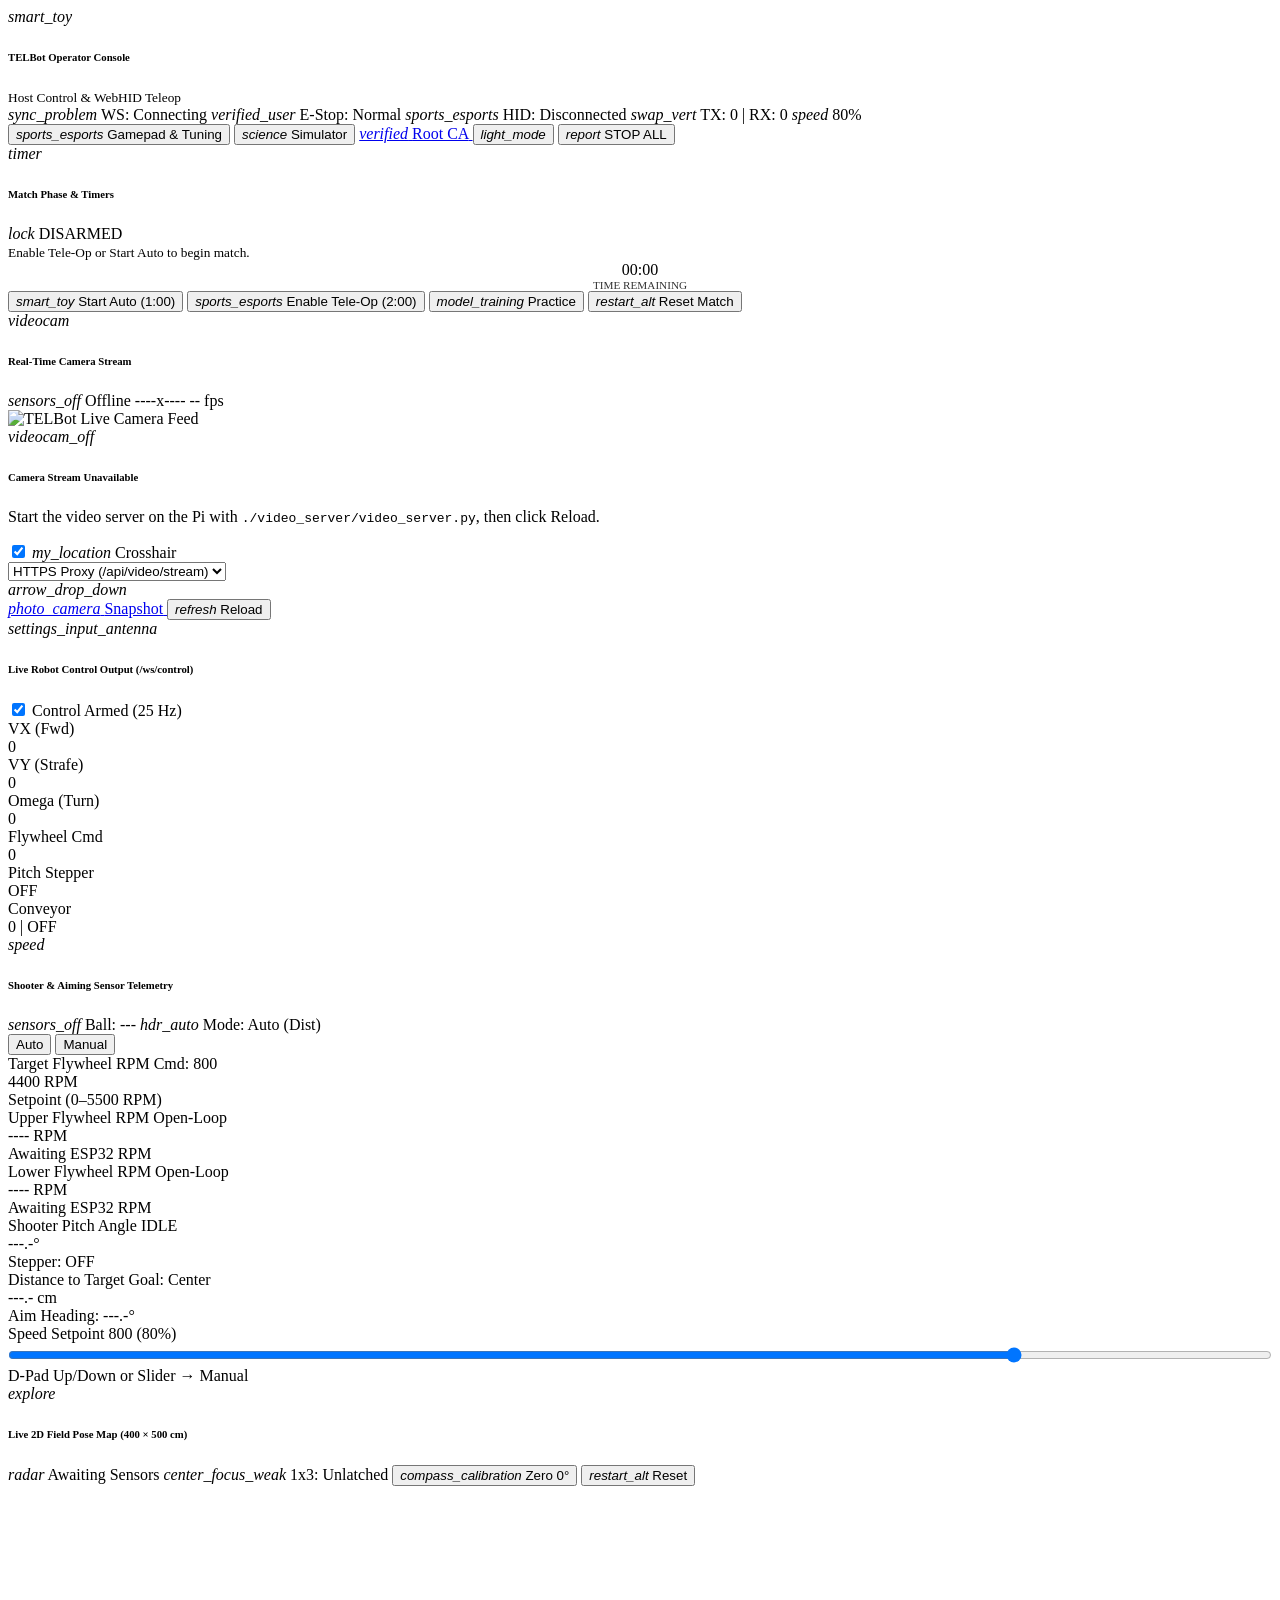
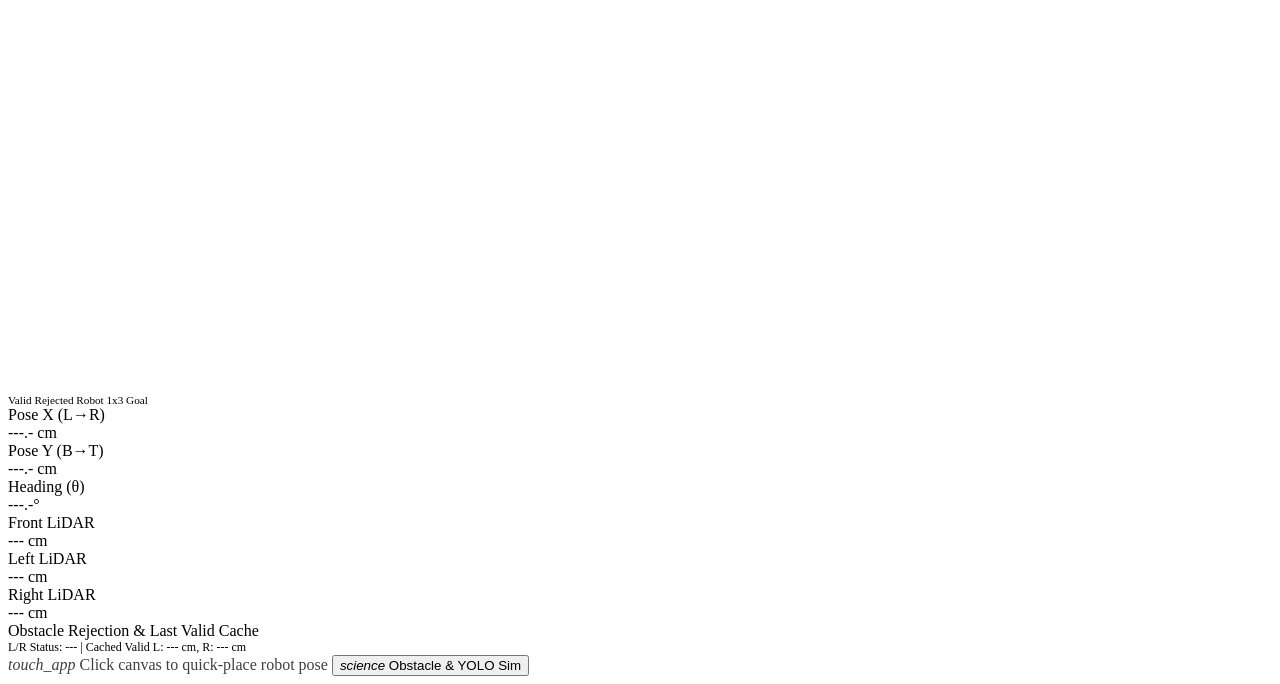
==== commit 4c7da0a7: "feat: added ESP32 IR sensor and auto reverse for spinner" ====
--- a/web_panel/index.html
+++ b/web_panel/index.html
@@ -318,6 +318,10 @@
 
             <!-- Auto (Distance) vs Manual Speed Mode Controls -->
             <div class="row wrap middle-align" style="gap: 6px;">
+              <span class="chip small" id="ball-sensor-chip" title="ESP32 IR Ball Sensor (ball_detected)">
+                <i id="ball-sensor-icon">sensors_off</i>
+                <span id="ball-sensor-text">Ball: ---</span>
+              </span>
               <span class="chip small" id="shooter-mode-chip">
                 <i id="shooter-mode-icon">hdr_auto</i>
                 <span id="shooter-mode-text">Mode: Auto (Dist)</span>
@@ -734,11 +738,11 @@
 
       <article class="round border">
         <div class="small-text bold" style="margin-bottom: 8px;">
-          LiDAR Distances &amp; Geomagnetic Heading Simulator
+          ESP32 Sensor Telemetry Simulator (Front/Right/Left LiDAR, Heading, Flywheel RPM &amp; Ball IR Sensor)
         </div>
         <div class="grid">
           <div class="s6">
-            <label class="small-text">Front: <span class="mono bold" id="sim-f-label">350 cm</span></label>
+            <label class="small-text">Front LiDAR: <span class="mono bold" id="sim-f-label">350 cm</span></label>
             <input type="range" id="sim-f-slider" min="5" max="500" step="1" value="350" style="width: 100%;" />
           </div>
           <div class="s6">
@@ -746,18 +750,35 @@
             <input type="range" id="sim-h-slider" min="0" max="359" step="1" value="0" style="width: 100%;" />
           </div>
           <div class="s6">
-            <label class="small-text">Left: <span class="mono bold" id="sim-l-label">200 cm</span></label>
+            <label class="small-text">Left LiDAR: <span class="mono bold" id="sim-l-label">200 cm</span></label>
             <input type="range" id="sim-l-slider" min="5" max="400" step="1" value="200" style="width: 100%;" />
           </div>
           <div class="s6">
-            <label class="small-text">Right: <span class="mono bold" id="sim-r-label">200 cm</span></label>
+            <label class="small-text">Right LiDAR: <span class="mono bold" id="sim-r-label">200 cm</span></label>
             <input type="range" id="sim-r-slider" min="5" max="400" step="1" value="200" style="width: 100%;" />
+          </div>
+          <div class="s6">
+            <label class="small-text">Upper Flywheel: <span class="mono bold" id="sim-upper-rpm-label">4400 RPM</span></label>
+            <input type="range" id="sim-upper-rpm-slider" min="0" max="5500" step="50" value="4400" style="width: 100%;" />
+          </div>
+          <div class="s6">
+            <label class="small-text">Lower Flywheel: <span class="mono bold" id="sim-lower-rpm-slider-label">4400 RPM</span></label>
+            <input type="range" id="sim-lower-rpm-slider" min="0" max="5500" step="50" value="4400" style="width: 100%;" />
+          </div>
+          <div class="s12">
+            <div class="row middle-align" style="gap: 10px; margin-top: 4px;">
+              <label class="switch">
+                <input type="checkbox" id="sim-ball-detected-toggle" />
+                <span></span>
+              </label>
+              <span class="small-text">IR Ball Sensor (<code>ball_detected</code>): <span class="mono bold" id="sim-ball-detected-label">NO BALL (0)</span></span>
+            </div>
           </div>
         </div>
         <div class="row wrap" style="margin-top: 8px; gap: 6px;">
           <button class="button small primary round" id="sim-send-btn">
             <i>send</i>
-            <span>Send Sensor Reading</span>
+            <span>Send ESP32 Reading (3-LiDAR)</span>
           </button>
           <button class="button small border round" id="sim-obstacle-r-btn" title="Simulate an obstacle suddenly blocking Right LiDAR at 45 cm">
             <i>block</i>
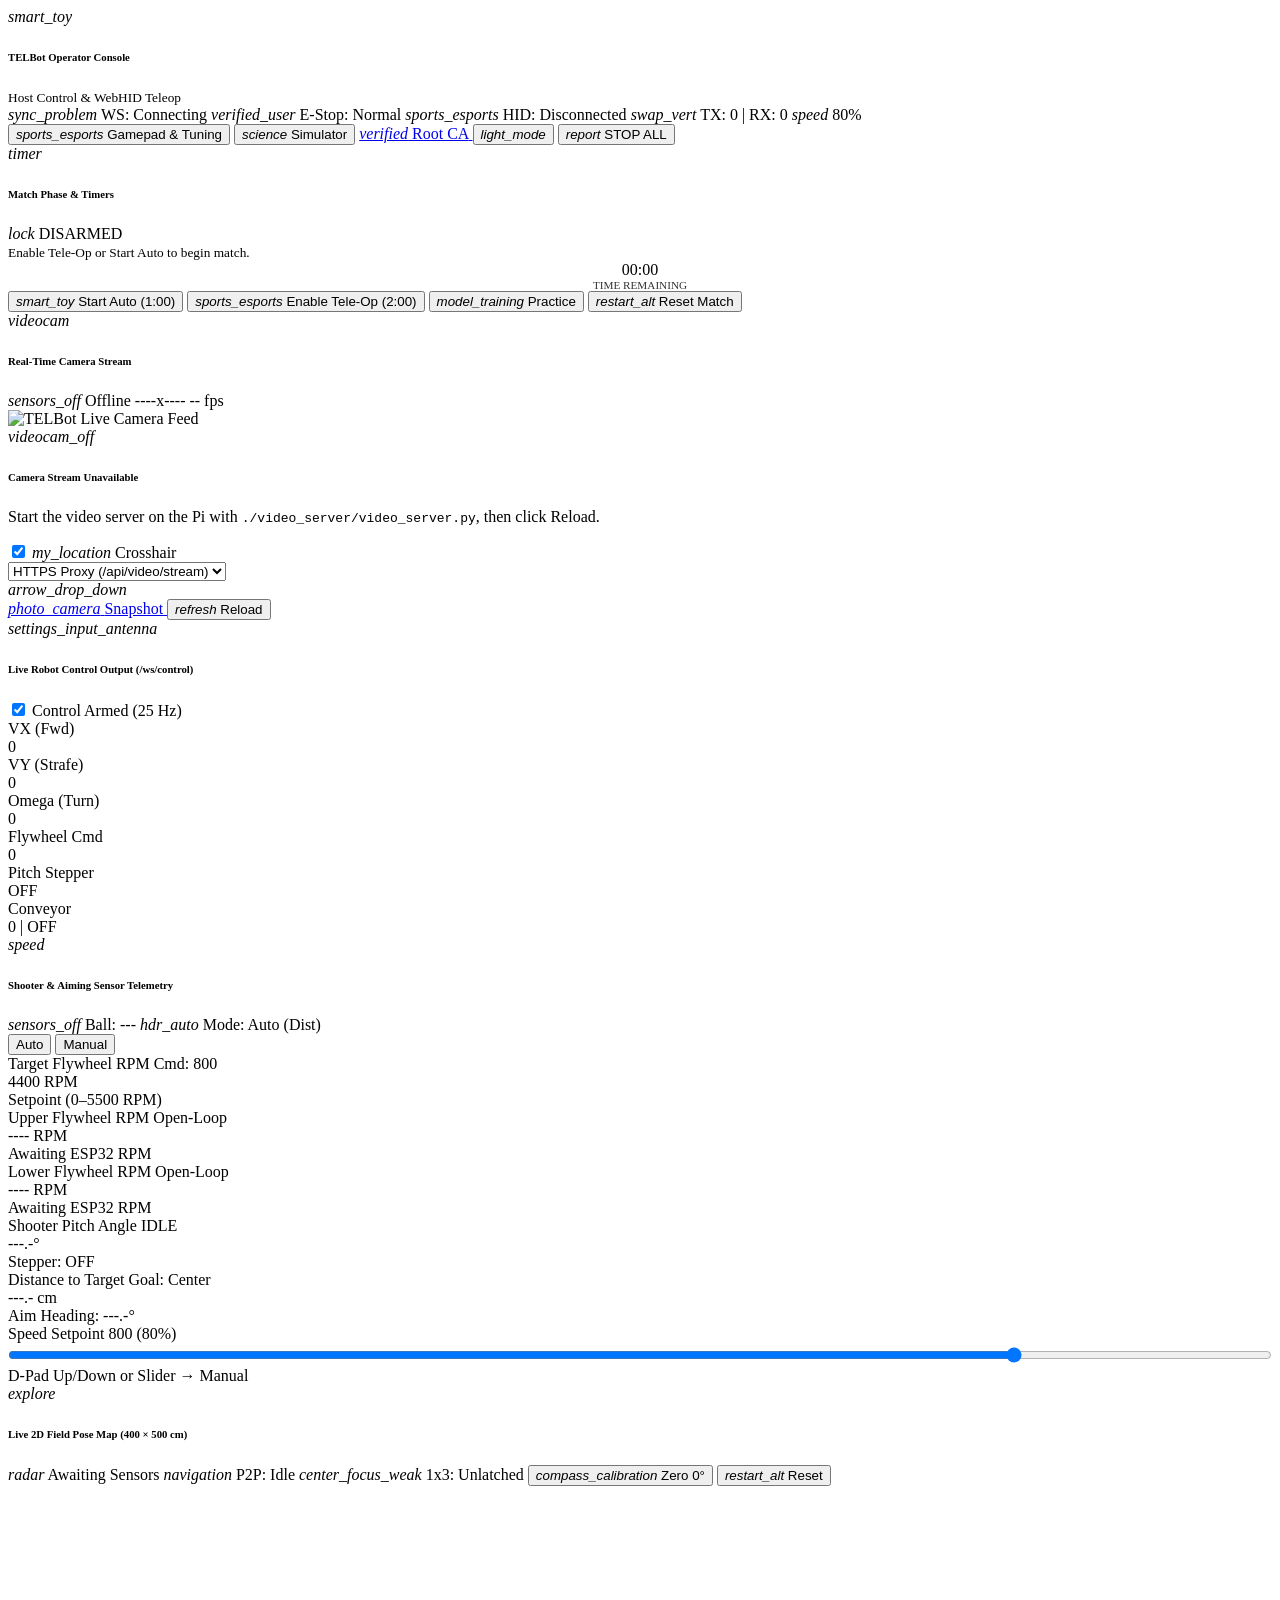
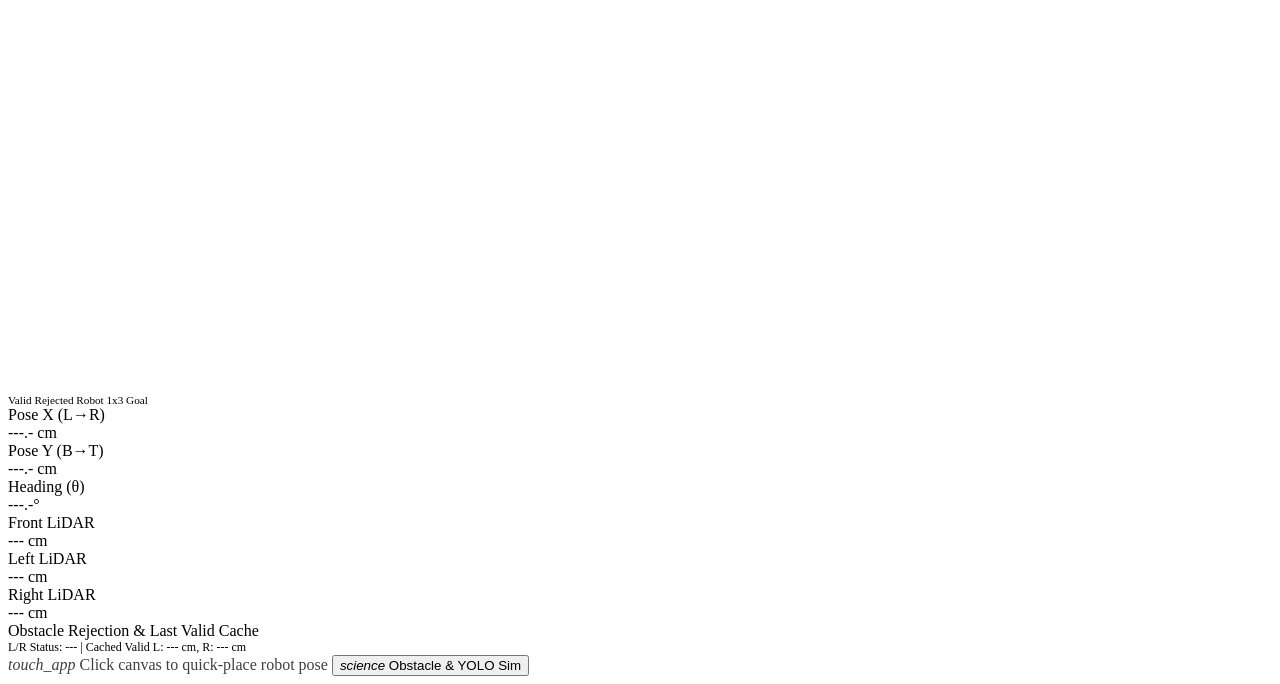
==== commit 5a796eee: "feat: implemented chassis pose PID controller" ====
--- a/web_panel/index.html
+++ b/web_panel/index.html
@@ -427,6 +427,10 @@
               <span class="chip small" id="pose-status-chip">
                 <i id="pose-status-icon">radar</i>
                 <span id="pose-status-text">Awaiting Sensors</span>
+              </span>
+              <span class="chip small" id="chassis-p2p-chip" title="Chassis Pose-to-Point PID Status">
+                <i id="chassis-p2p-icon">navigation</i>
+                <span id="chassis-p2p-text">P2P: Idle</span>
               </span>
               <span class="chip small vision-chip-searching" id="vision-target-chip" title="Active 1x3 Autonomous Goal Target">
                 <i id="vision-target-icon">center_focus_weak</i>
@@ -811,6 +815,51 @@
             <span>Clear Goal</span>
           </button>
         </div>
+
+        <div class="small-space"></div>
+
+        <div class="small-text bold" style="margin-bottom: 6px;">Chassis P2P Waypoint Test (Practice Mode Only)</div>
+        <div class="grid">
+          <div class="s4">
+            <label class="small-text">Target X (cm)</label>
+            <div class="field small border round no-margin">
+              <input type="number" id="sim-p2p-x-input" min="25" max="375" step="5" value="200" />
+            </div>
+          </div>
+          <div class="s4">
+            <label class="small-text">Target Y (cm)</label>
+            <div class="field small border round no-margin">
+              <input type="number" id="sim-p2p-y-input" min="25" max="475" step="5" value="250" />
+            </div>
+          </div>
+          <div class="s4">
+            <label class="small-text">Heading (&deg;)</label>
+            <div class="field small border round no-margin">
+              <input type="number" id="sim-p2p-heading-input" min="0" max="359" step="5" value="0" />
+            </div>
+          </div>
+        </div>
+        <div class="row wrap middle-align" style="margin-top: 8px; gap: 12px;">
+          <label class="checkbox small-text">
+            <input type="checkbox" id="sim-p2p-aim-goal-toggle" />
+            <span>Aim at Goal</span>
+          </label>
+          <label class="checkbox small-text">
+            <input type="checkbox" id="sim-p2p-stop-arrival-toggle" checked />
+            <span>Stop on Arrival</span>
+          </label>
+        </div>
+        <div class="row wrap middle-align" style="margin-top: 8px; gap: 6px;">
+          <button class="button small primary round" id="sim-p2p-goto-btn" title="Drive chassis autonomously to waypoint (Practice mode only)">
+            <i>navigation</i>
+            <span>Go To Waypoint</span>
+          </button>
+          <button class="button small border round" id="sim-p2p-cancel-btn" title="Cancel active Chassis P2P move">
+            <i>stop_circle</i>
+            <span>Cancel P2P</span>
+          </button>
+          <span class="mono small-text" id="sim-p2p-status-text">Idle (requires Practice mode)</span>
+        </div>
       </article>
     </dialog>
   </main>
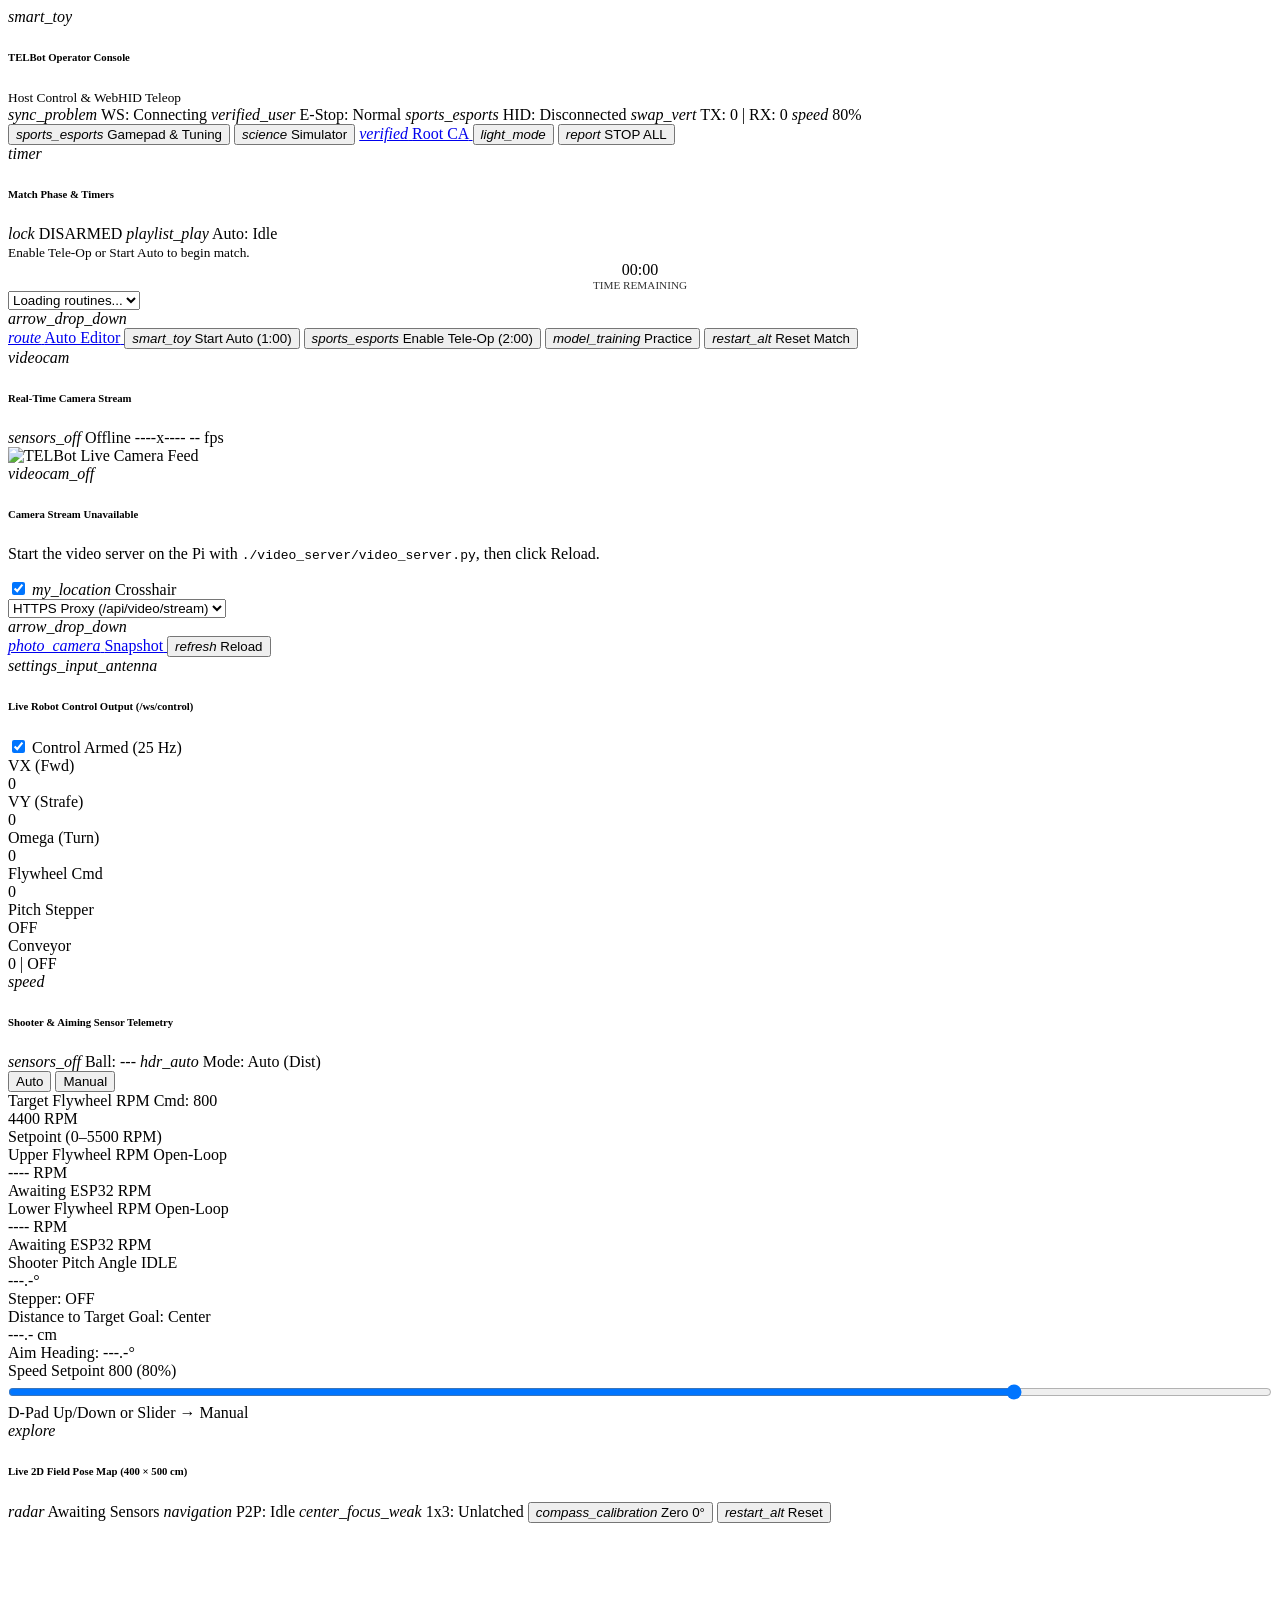
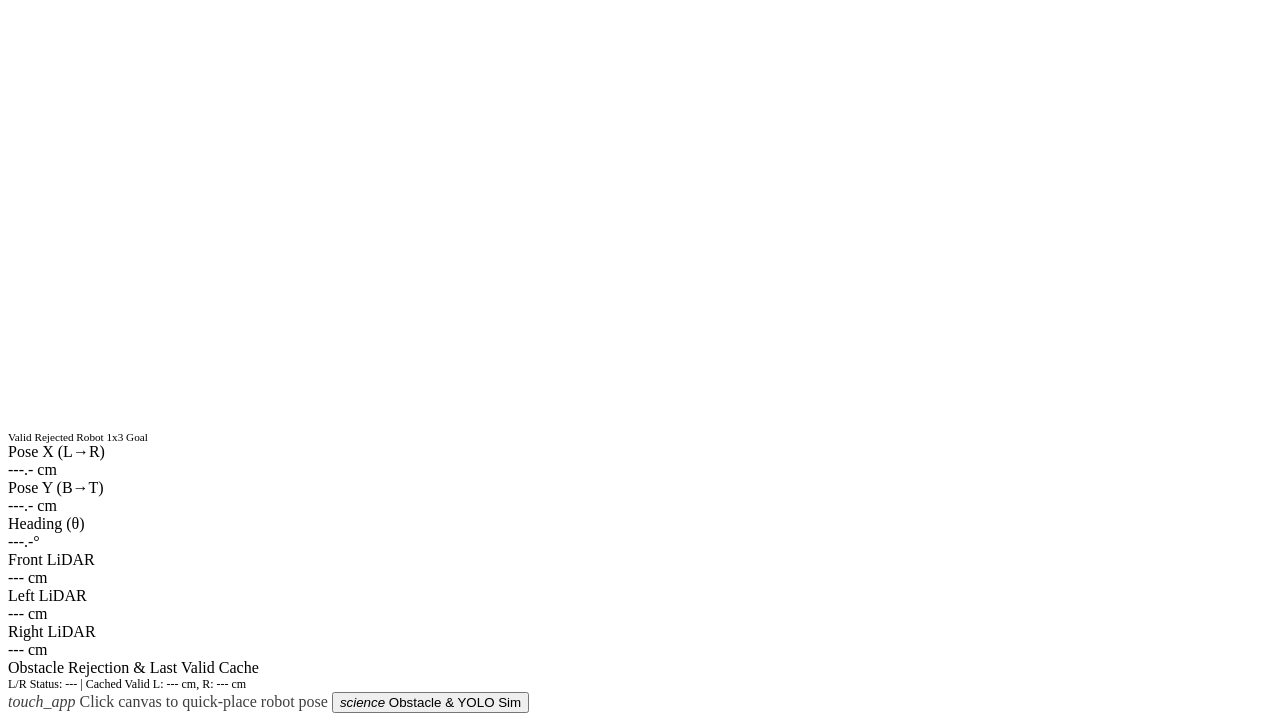
==== commit 2053d18d: "feat: added auto routine features" ====
--- a/web_panel/index.html
+++ b/web_panel/index.html
@@ -122,6 +122,10 @@
                 <i id="match-mode-icon">lock</i>
                 <span id="match-mode-text">DISARMED</span>
               </span>
+              <span class="chip small" id="auto-runner-chip" title="Autonomous Routine Runner Progress">
+                <i id="auto-runner-icon">playlist_play</i>
+                <span id="auto-runner-text">Auto: Idle</span>
+              </span>
             </div>
             <small class="mono" id="match-status-msg">Enable Tele-Op or Start Auto to begin match.</small>
           </div>
@@ -139,6 +143,23 @@
 
         <!-- Operator Action Buttons -->
         <div class="row wrap middle-align" style="gap: 6px;">
+          <div class="field small border round no-margin" style="width: 190px;" title="Active Autonomous Routine">
+            <select id="match-auto-routine-select" title="Select Autonomous Routine">
+              <option value="">Loading routines...</option>
+            </select>
+            <i>arrow_drop_down</i>
+          </div>
+
+          <a class="button small border round" href="/auto" target="_blank" id="open-auto-editor-link" title="Open Autonomous Routine Editor in new tab">
+            <i>route</i>
+            <span>Auto Editor</span>
+          </a>
+
+          <button class="button small error round" id="match-auto-abort-btn" style="display: none;" title="Abort running Autonomous routine">
+            <i>stop_circle</i>
+            <span>Abort Auto</span>
+          </button>
+
           <button class="button small border round" id="match-start-auto-btn" title="Start Autonomous (1:00) - Controllers Locked">
             <i>smart_toy</i>
             <span>Start Auto (1:00)</span>
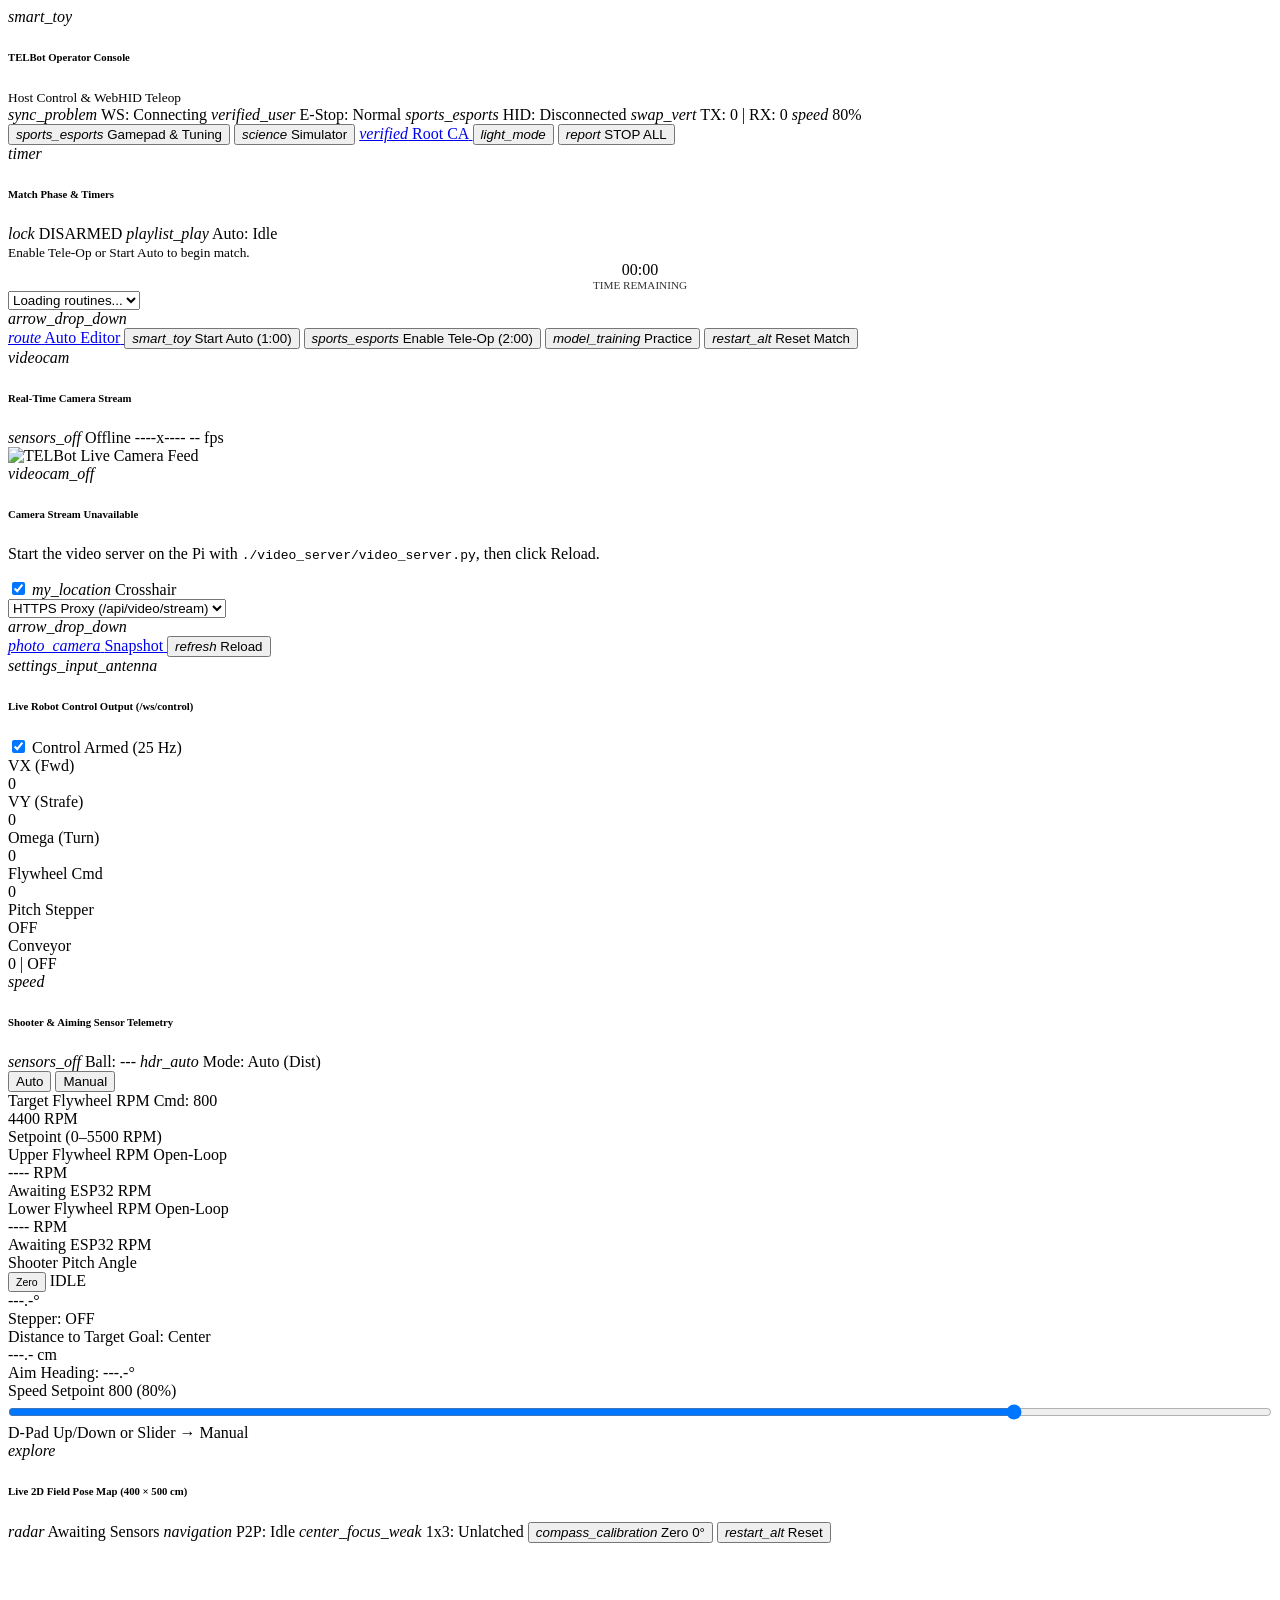
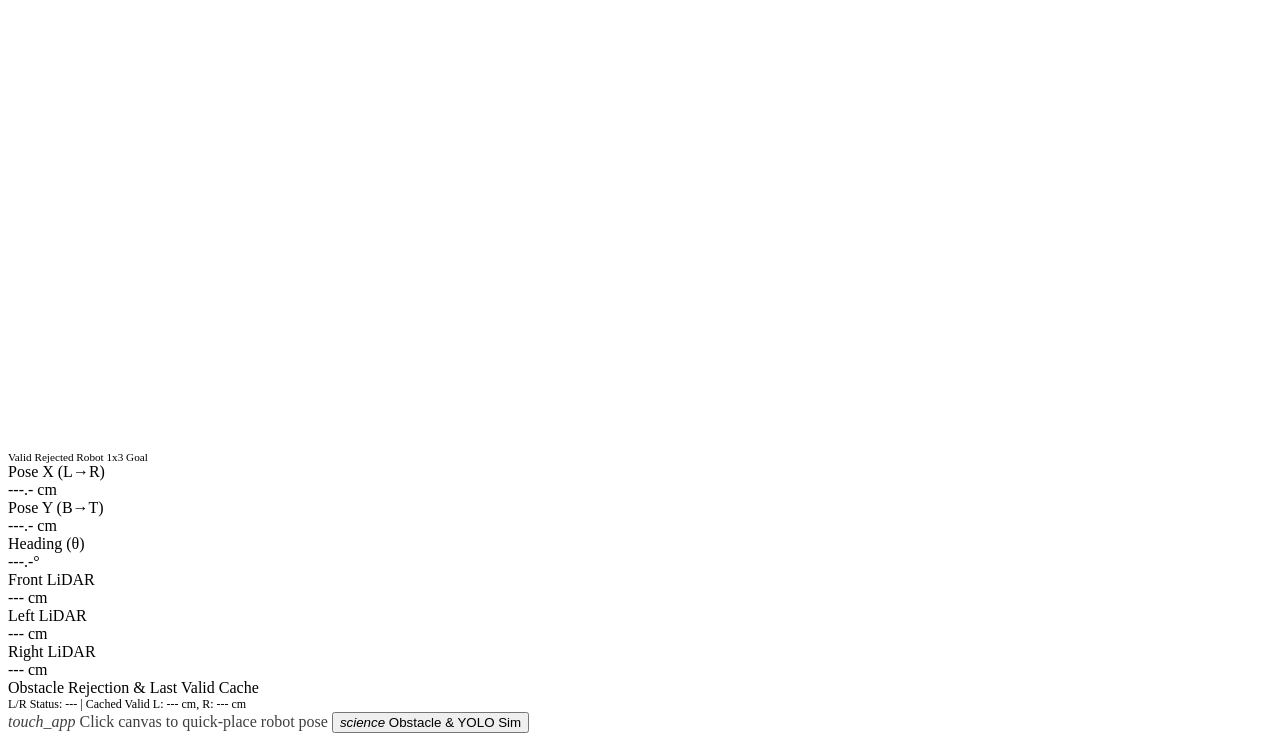
==== commit a12eba18: "feat: added step reset action" ====
--- a/web_panel/index.html
+++ b/web_panel/index.html
@@ -403,7 +403,12 @@
               <div class="cmd-metric sensor-box">
                 <div class="row space-between middle-align">
                   <span class="label">Shooter Pitch Angle</span>
-                  <span class="mono tiny-badge" id="sensor-angle-dir-badge">IDLE</span>
+                  <div class="row middle-align" style="gap: 4px;">
+                    <button class="button tiny border round no-margin" id="reset-angle-steps-btn" title="Reset Pico pitch stepper step counter to 0" style="padding: 1px 6px; min-height: 20px; font-size: 0.66rem;">
+                      <span>Zero</span>
+                    </button>
+                    <span class="mono tiny-badge" id="sensor-angle-dir-badge">IDLE</span>
+                  </div>
                 </div>
                 <div class="value mono" id="sensor-shooter-angle">---.-&deg;</div>
                 <div class="sub-label mono" id="sensor-shooter-angle-sub">Stepper: OFF</div>
